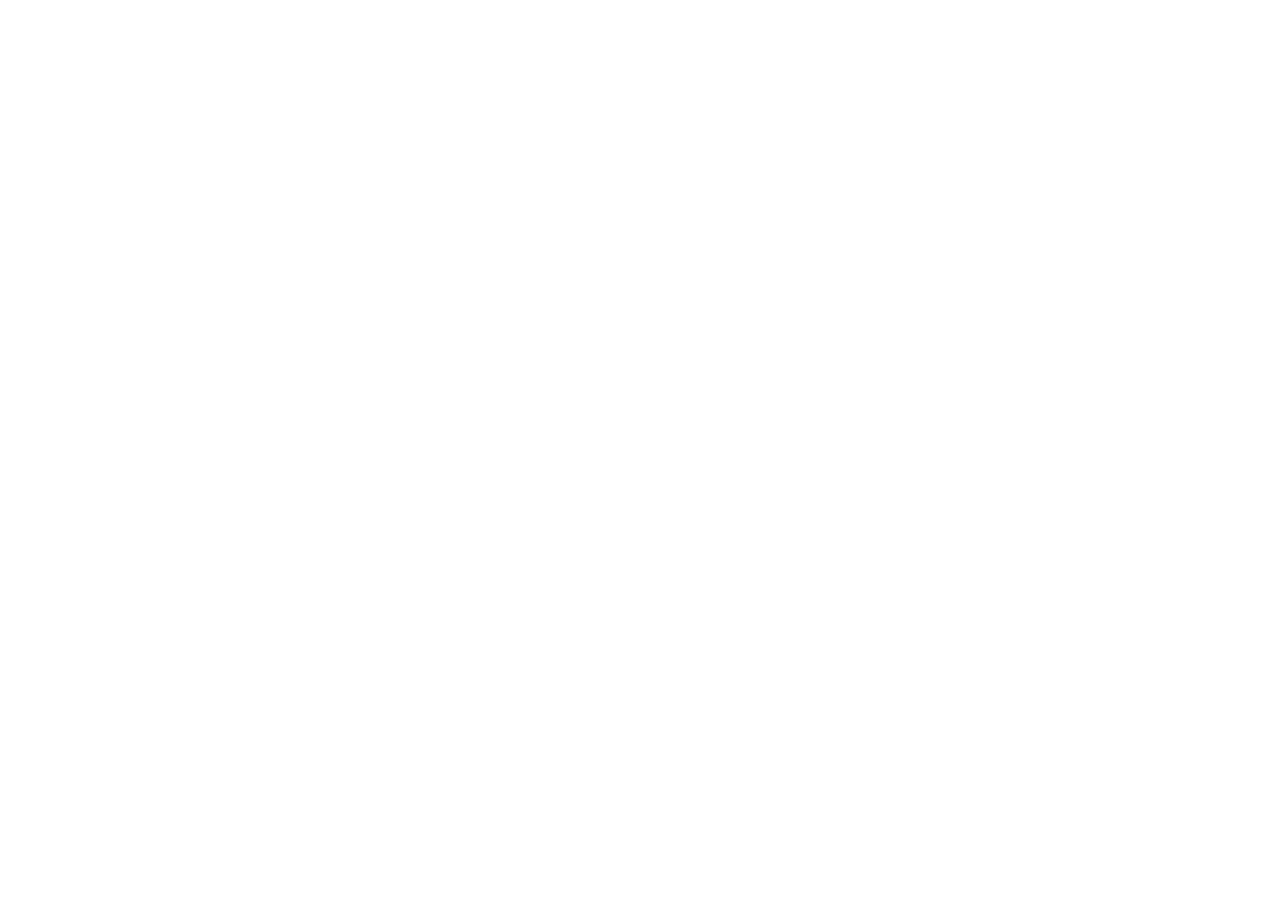
==== index.html @ 67da5b53 "agregado index.html" ====
<!DOCTYPE html>
<html lang="en">

<head>
  <meta charset="UTF-8">
  <meta http-equiv="X-UA-Compatible" content="IE=edge">
  <meta name="viewport" content="width=device-width, initial-scale=1.0">
  <title>Document</title>
</head>

<body>

</body>

</html>
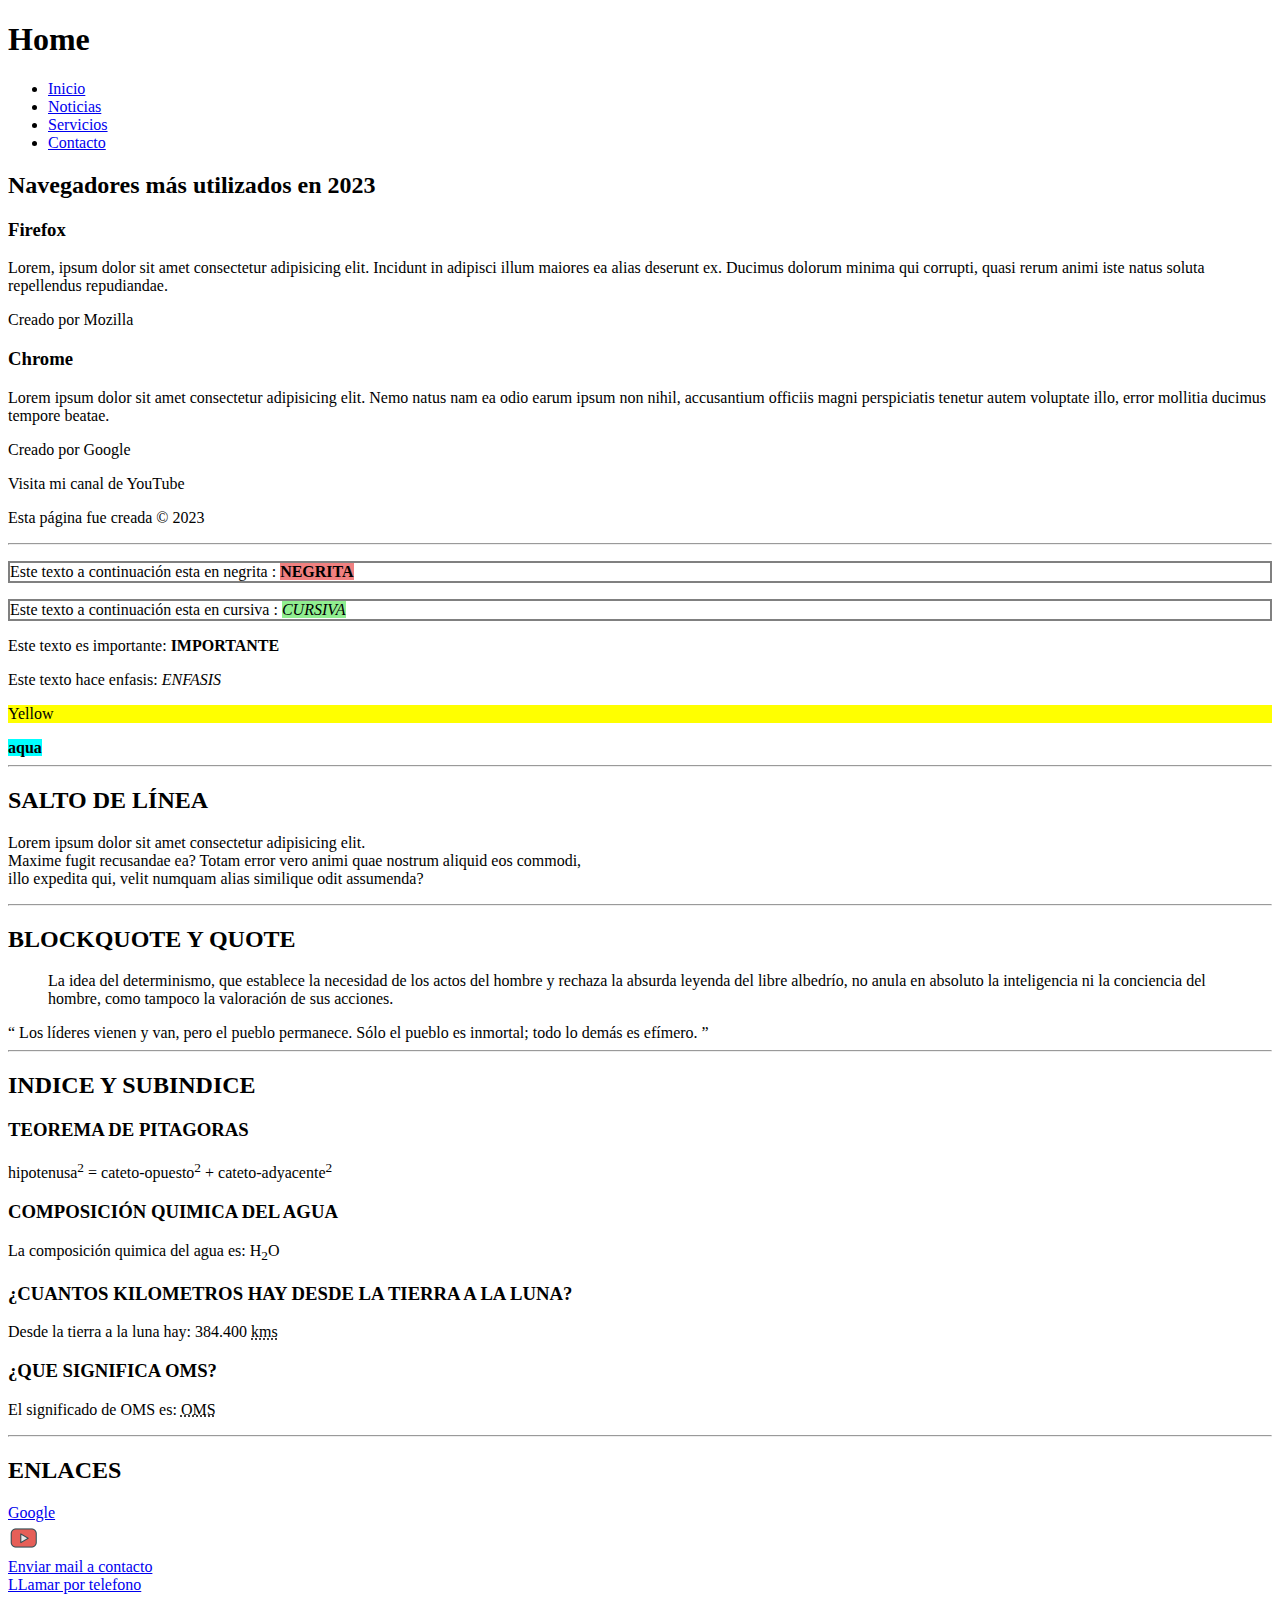
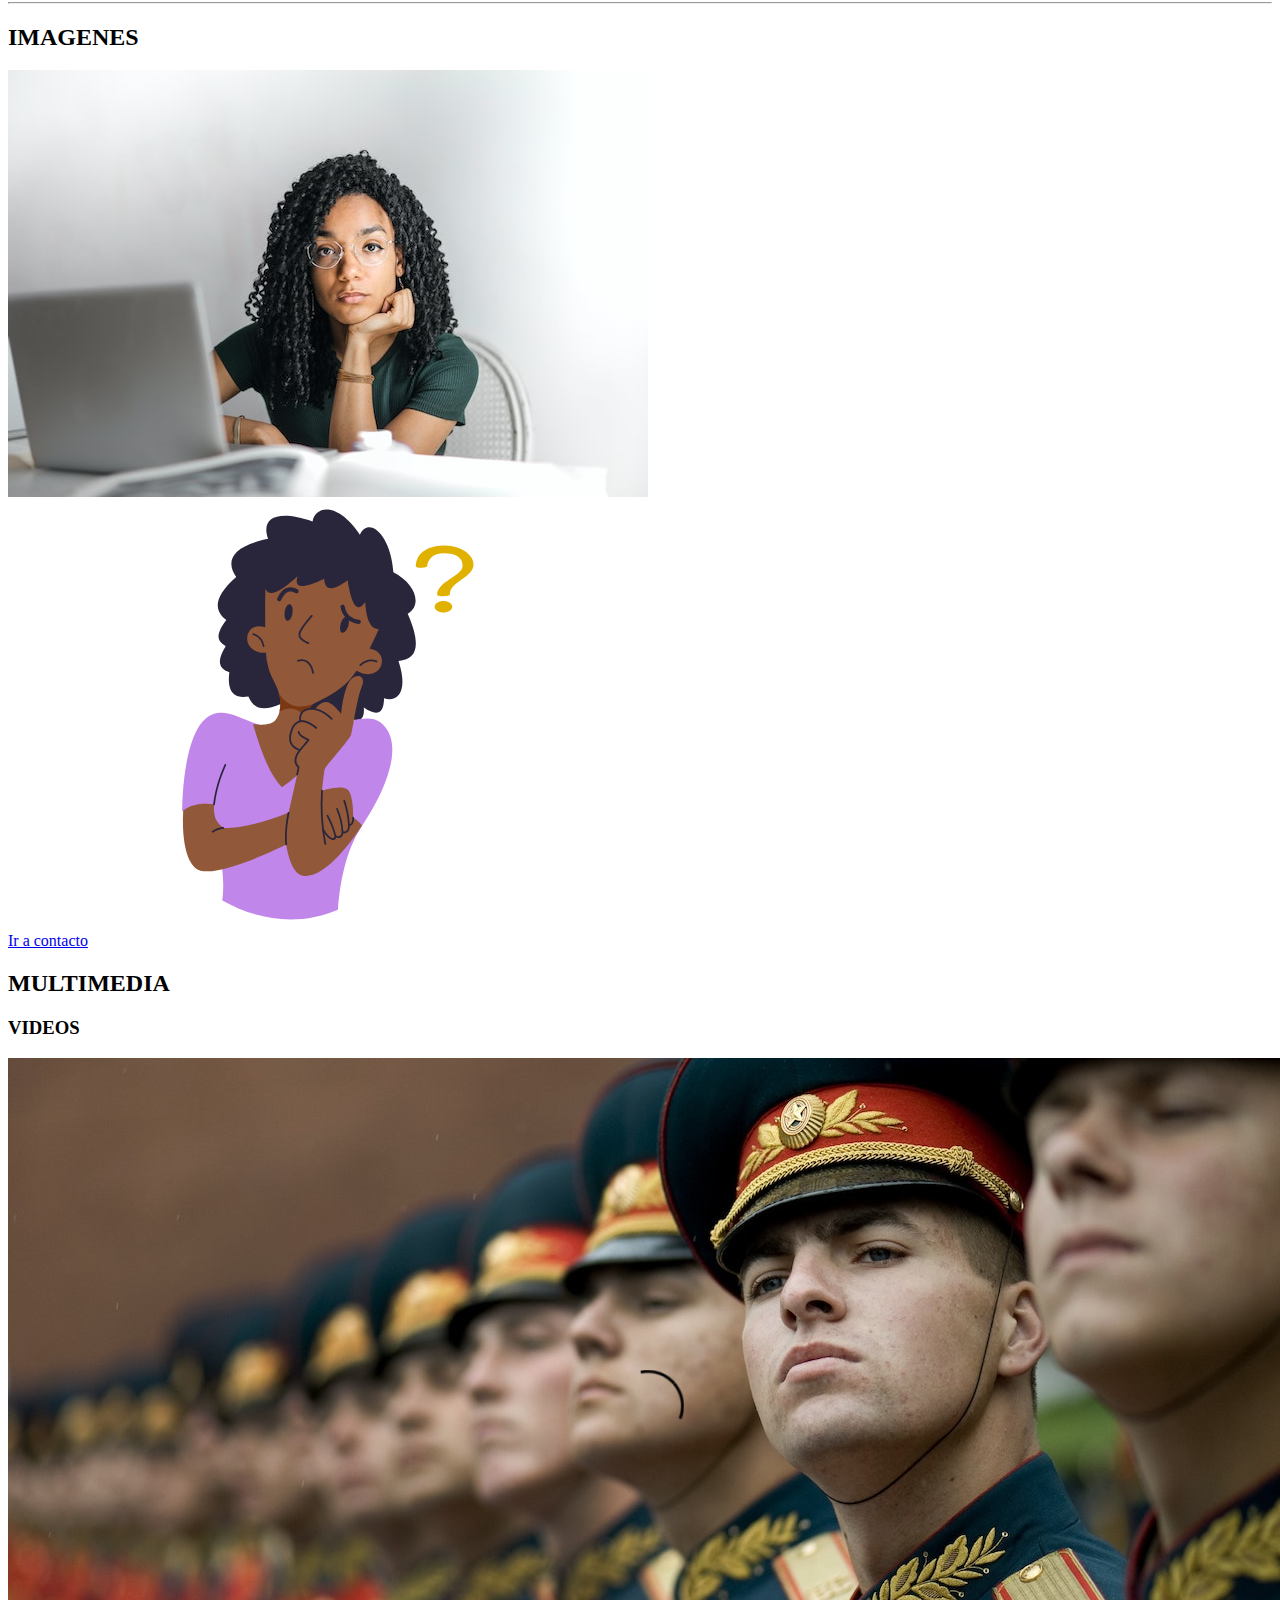
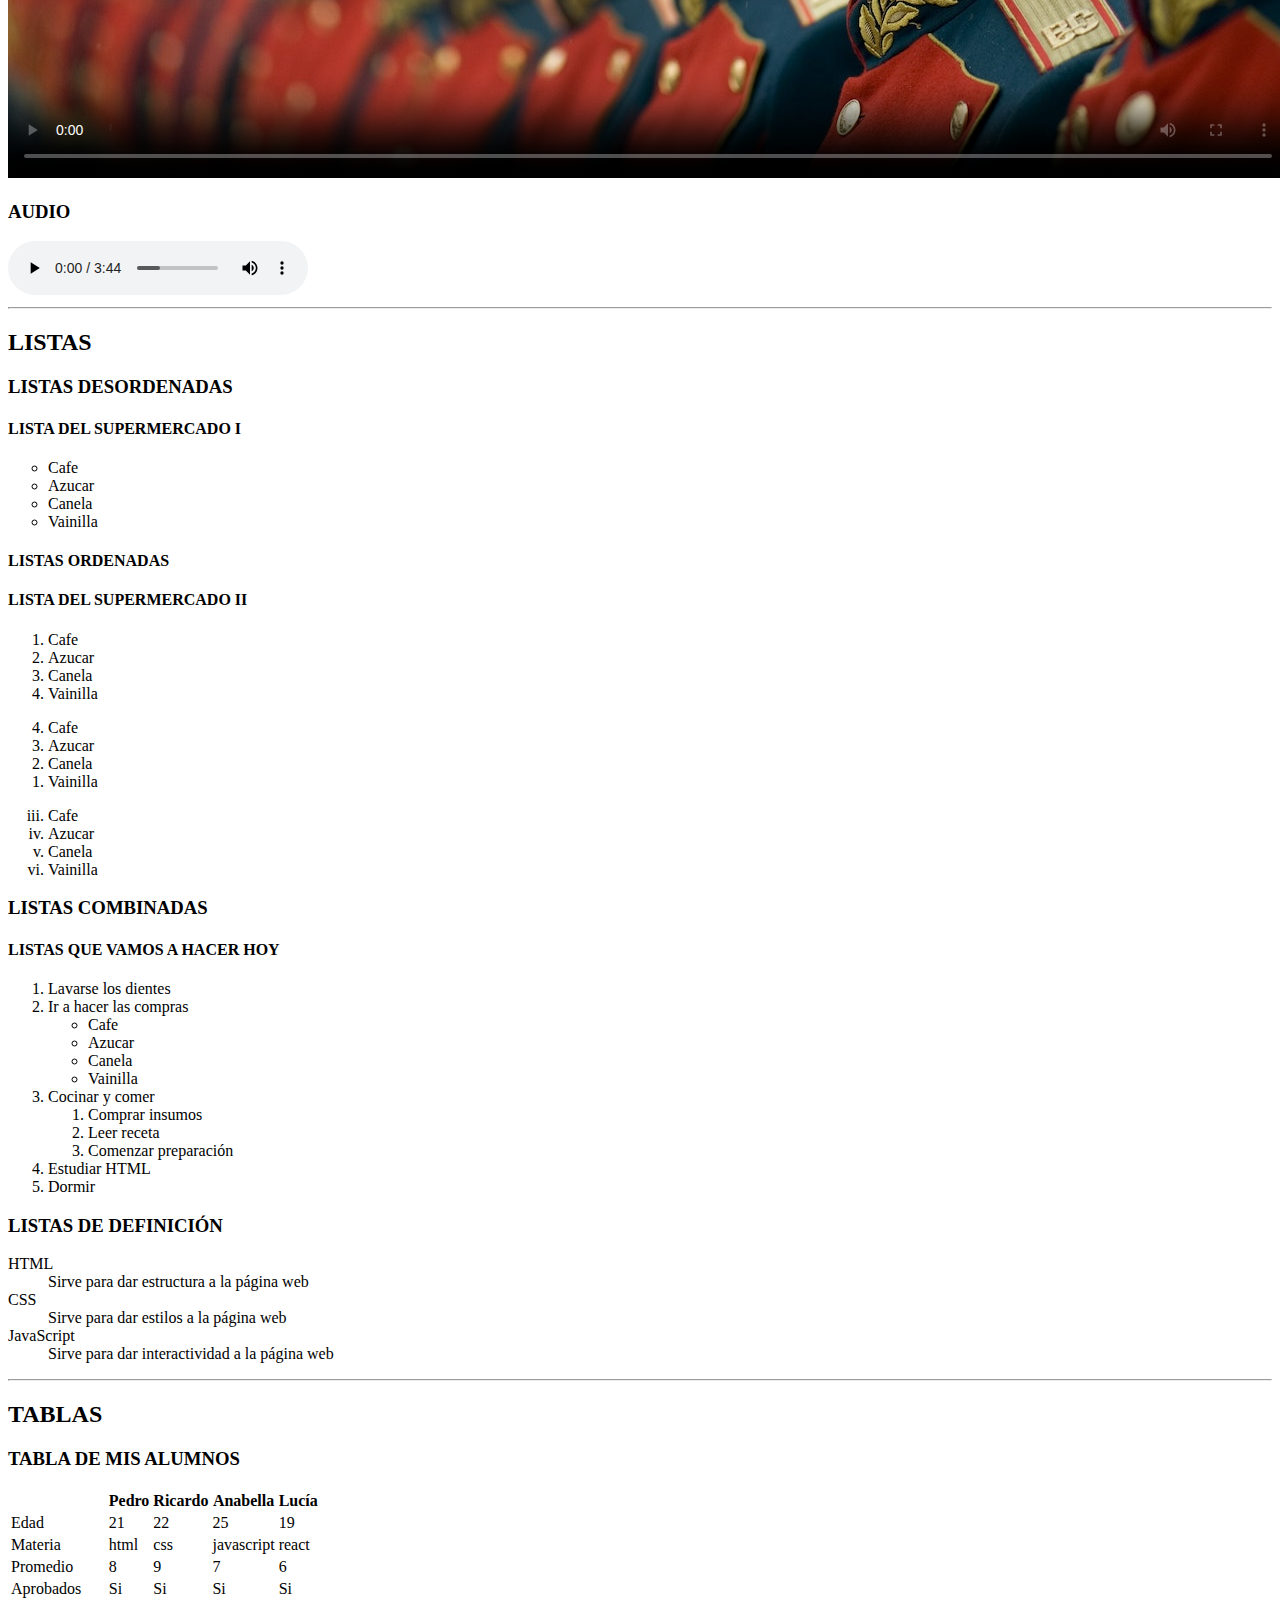
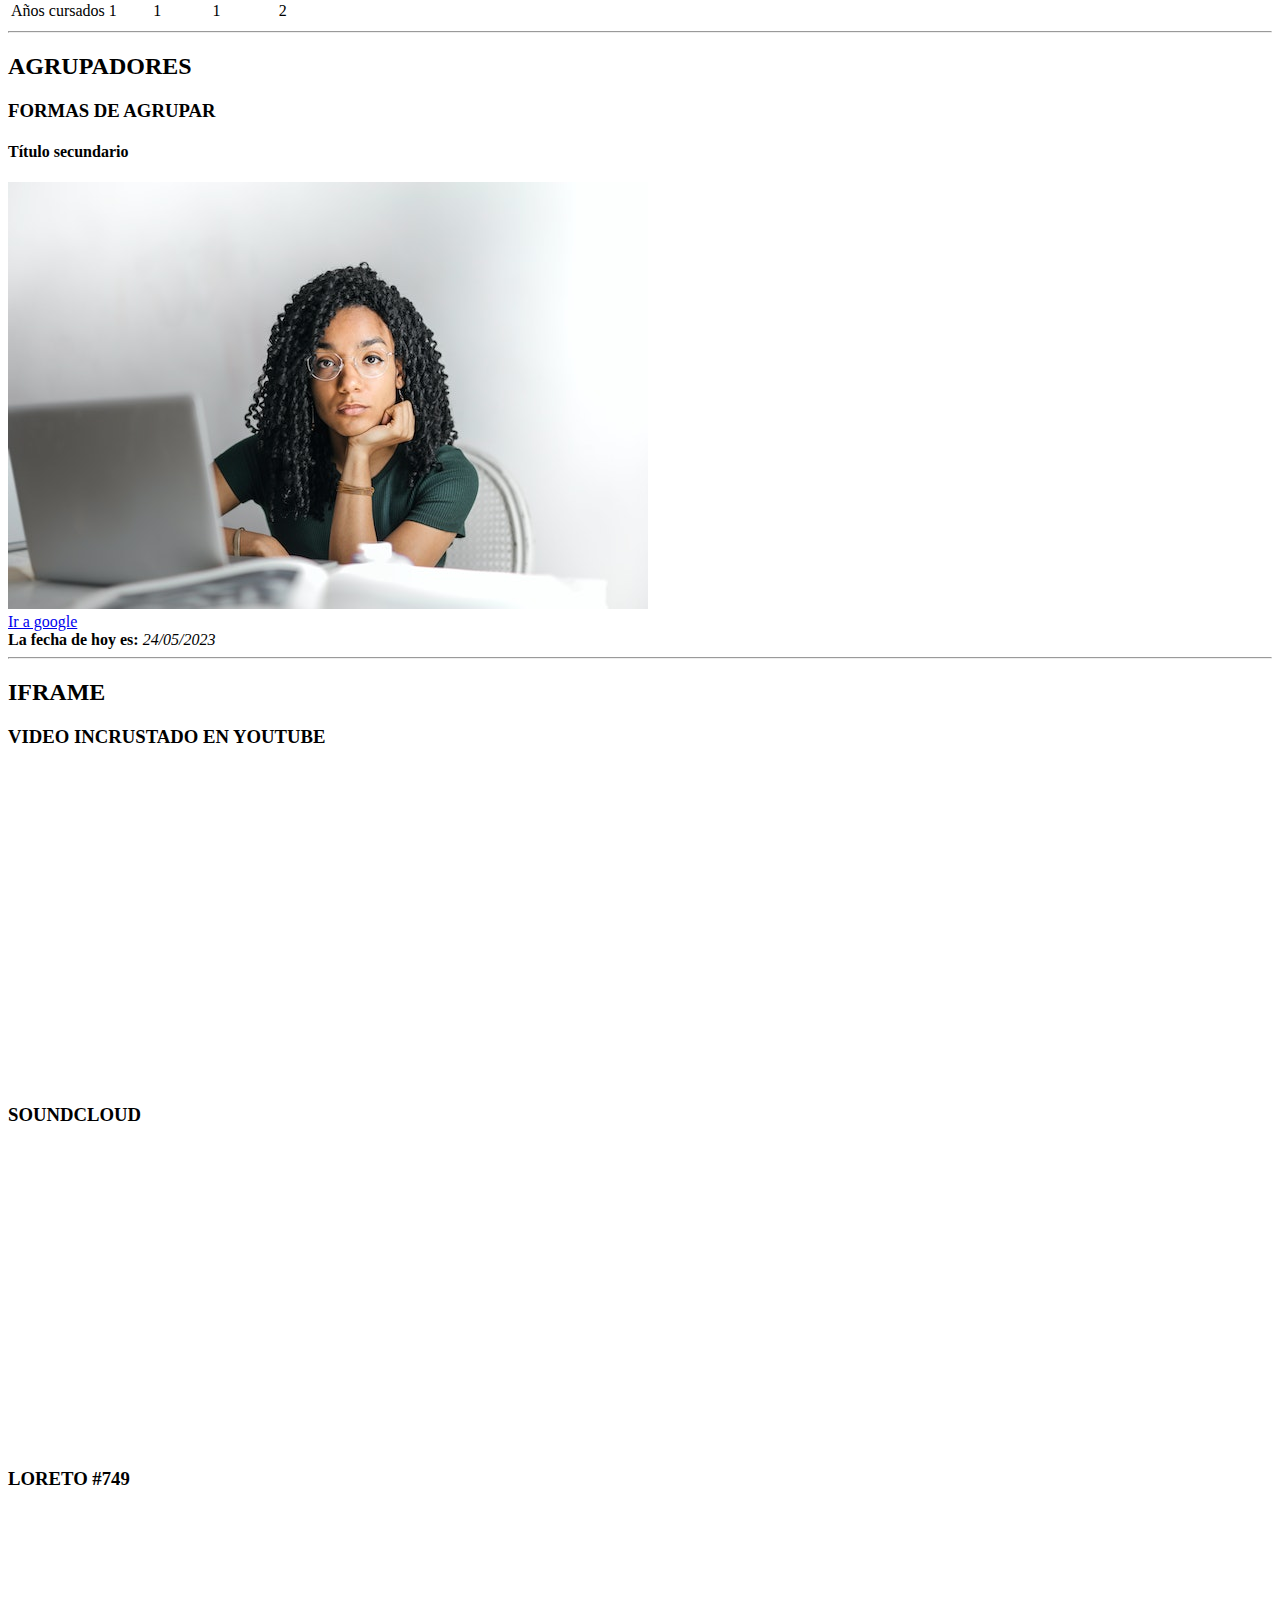
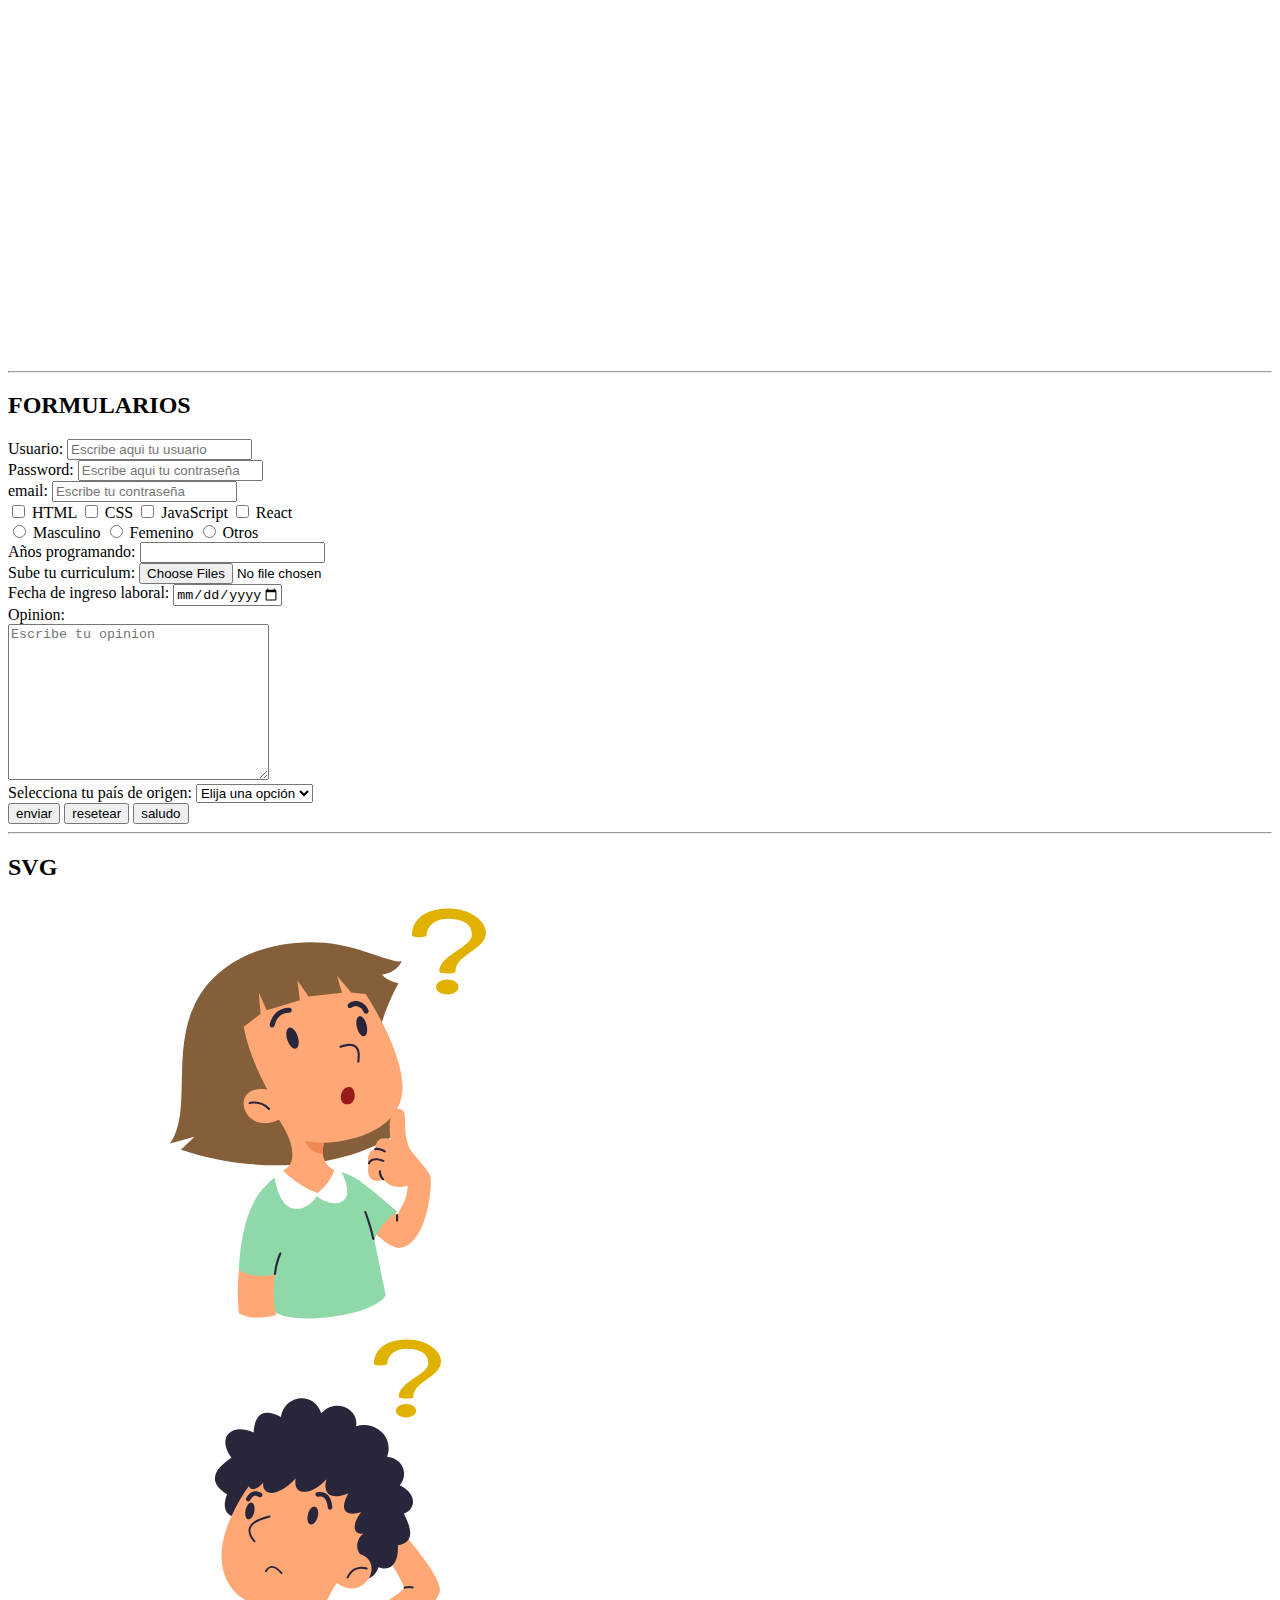
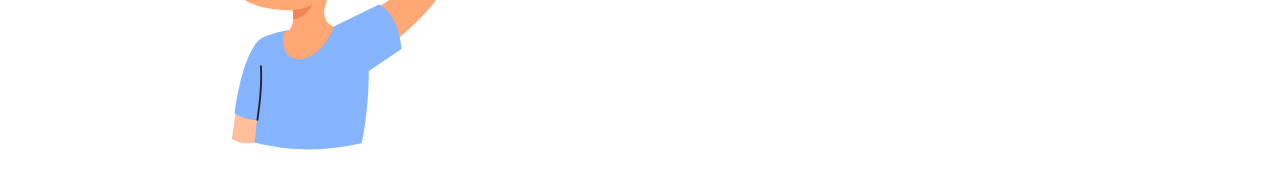
==== commit 83f91839: "agregado la estructura" ====
--- a/index.html
+++ b/index.html
@@ -1,14 +1,425 @@
 <!DOCTYPE html>
-<html lang="en">
+<html lang="es">
 
 <head>
   <meta charset="UTF-8">
   <meta http-equiv="X-UA-Compatible" content="IE=edge">
   <meta name="viewport" content="width=device-width, initial-scale=1.0">
-  <title>Document</title>
+  <title>Mi primera página web</title>
+  <meta name="author" content="rasecrivi">
+  <meta name="description" content="Esta es mi primera página web en html 2023">
+  <link rel="shortcut icon" href="/favicons/favicon.png " type="image/x-icon">
+  <link rel="stylesheet" href="/css/styles.css">
 </head>
 
 <body>
+  <header>
+    <h1>Home</h1>
+    <nav>
+      <ul>
+        <li><a href="#">Inicio</a></li>
+        <li><a href="#">Noticias</a></li>
+        <li><a href="#">Servicios</a></li>
+        <li><a href="#">Contacto</a></li>
+      </ul>
+    </nav>
+  </header>
+
+  <article>
+    <h2>Navegadores más utilizados en 2023</h2>
+    <section>
+      <header>
+        <h3>Firefox</h3>
+      </header>
+      <p>Lorem, ipsum dolor sit amet consectetur adipisicing elit. Incidunt in adipisci illum maiores ea alias deserunt
+        ex. Ducimus dolorum minima qui corrupti, quasi rerum animi iste natus soluta repellendus repudiandae.</p>
+      <footer>
+        <p>Creado por Mozilla</p>
+      </footer>
+    </section>
+
+    <section>
+      <header>
+        <h3>Chrome</h3>
+      </header>
+      <p>Lorem ipsum dolor sit amet consectetur adipisicing elit. Nemo natus nam ea odio earum ipsum non nihil,
+        accusantium officiis magni perspiciatis tenetur autem voluptate illo, error mollitia ducimus tempore beatae.</p>
+      <footer>
+        <p>Creado por Google</p>
+      </footer>
+    </section>
+  </article>
+
+  <aside>
+    <p>Visita mi canal de YouTube</p>
+  </aside>
+
+  <footer>
+    <p>Esta página fue creada &copy; 2023</p>
+  </footer>
+  <hr>
+
+  <p style="border:2px solid gray">Este texto a continuación esta en negrita : <b
+      style="background-color: lightcoral;">NEGRITA</b></p>
+  <p style="border:2px solid gray">Este texto a continuación esta en cursiva : <i
+      style="background-color: lightgreen;">CURSIVA</i></p>
+  <p>Este texto es importante: <strong>IMPORTANTE</strong></p>
+  <p>Este texto hace enfasis: <em>ENFASIS</em></p>
+  <p style="background-color: yellow;">Yellow</p>
+  <b style="background-color: aqua;">aqua</b>
+  <hr>
+
+  <h2>SALTO DE LÍNEA</h2>
+  <p>Lorem ipsum dolor sit amet consectetur adipisicing elit.<br> Maxime fugit recusandae ea? Totam error vero animi
+    quae
+    nostrum aliquid eos commodi,<br> illo expedita qui, velit numquam alias similique odit assumenda?</p>
+  <hr>
+
+  <h2>BLOCKQUOTE Y QUOTE</h2>
+  <blockquote cite="https://psicologiaymente.com/reflexiones/frases-lenin">
+    La idea del determinismo, que establece la necesidad de los actos del hombre y rechaza la absurda leyenda del libre
+    albedrío, no anula en absoluto la inteligencia ni la conciencia del hombre, como tampoco la valoración de sus
+    acciones.
+  </blockquote>
+
+  <q cite="https://www.muyinteresante.es/historia/35596.html">
+    Los líderes vienen y van, pero el pueblo permanece. Sólo el pueblo es inmortal; todo lo demás es efímero.
+  </q>
+  <hr>
+
+  <h2>INDICE Y SUBINDICE</h2>
+  <h3>TEOREMA DE PITAGORAS</h3>
+  <p>hipotenusa<sup>2</sup> = cateto-opuesto<sup>2</sup> + cateto-adyacente<sup>2</sup></p>
+
+  <h3>COMPOSICIÓN QUIMICA DEL AGUA</h3>
+  <p>La composición quimica del agua es: H<sub>2</sub>O</p>
+
+  <h3>¿CUANTOS KILOMETROS HAY DESDE LA TIERRA A LA LUNA?</h3>
+  <p>Desde la tierra a la luna hay: 384.400 <abbr title="Kilometros">kms</abbr></p>
+
+  <h3>¿QUE SIGNIFICA OMS?</h3>
+  <p>El significado de OMS es: <abbr title="Organización Mundial de la Salud">OMS</abbr></p>
+  <hr>
+
+  <h2>ENLACES</h2>
+  <a href="https://google.com" target="_blank">Google</a>
+  <br>
+  <a href="https://youtube.com" target="_blank">
+    <img src="/assets/img/youtube.png" alt="Imagen de Youtube">
+  </a>
+  <br>
+  <a href="mailto:rasecrivi@gmail.com">Enviar mail a contacto</a>
+  <br>
+  <a href="tel:+51940467271">LLamar por telefono</a>
+  <br>
+  <hr>
+
+  <h2>IMAGENES</h2>
+  <img src="/assets/img/programadora.jpg" alt="Programadora">
+  <br>
+  <img src="/assets/img/chica-pensando.svg" alt="chica pensando">
+  <br>
+  <a href="/contacto/contacto.html">Ir a contacto</a>
+  <br>
+
+  <h2>MULTIMEDIA</h2>
+  <h3>VIDEOS</h3>
+  <!-- <video src="/assets/videos/marcha-sovietica.mp4" controls autoplay muted></video> -->
+  <video src="/assets/videos/marcha-sovietica.mp4" poster="/assets/img/sovietico.jpg" controls></video>
+  <br>
+
+  <h3>AUDIO</h3>
+  <!-- <audio src="/assets/audio/himno-union-sovietica.mp3" autoplay muted controls></audio> -->
+
+  <audio src="/assets/audio/himno-union-sovietica.mp3" controls></audio>
+  <hr>
+
+  <h2>LISTAS</h2>
+  <h3>LISTAS DESORDENADAS</h3>
+  <h4>LISTA DEL SUPERMERCADO I</h4>
+  <!-- type: square, disc, circle -->
+  <ul style="list-style-type: circle;">
+    <li>Cafe</li>
+    <li>Azucar</li>
+    <li>Canela</li>
+    <li>Vainilla</li>
+  </ul>
+
+  <h4>LISTAS ORDENADAS</h4>
+  <h4>LISTA DEL SUPERMERCADO II</h4>
+  <ol>
+    <li>Cafe</li>
+    <li>Azucar</li>
+    <li>Canela</li>
+    <li>Vainilla</li>
+  </ol>
+
+  <ol reversed>
+    <li>Cafe</li>
+    <li>Azucar</li>
+    <li>Canela</li>
+    <li>Vainilla</li>
+  </ol>
+
+  <ol start="3" type="i">
+    <li>Cafe</li>
+    <li>Azucar</li>
+    <li>Canela</li>
+    <li>Vainilla</li>
+  </ol>
+
+  <h3>LISTAS COMBINADAS</h3>
+  <h4>LISTAS QUE VAMOS A HACER HOY</h4>
+  <ol>
+    <li>Lavarse los dientes</li>
+    <li>Ir a hacer las compras
+      <ul>
+        <li>Cafe</li>
+        <li>Azucar</li>
+        <li>Canela</li>
+        <li>Vainilla</li>
+      </ul>
+    </li>
+    <li>Cocinar y comer
+      <ol>
+        <li>Comprar insumos</li>
+        <li>Leer receta</li>
+        <li>Comenzar preparación</li>
+      </ol>
+    </li>
+    <li>Estudiar HTML</li>
+    <li>Dormir</li>
+  </ol>
+
+  <h3>LISTAS DE DEFINICIÓN</h3>
+  <dl>
+    <dt>HTML</dt>
+    <dd>Sirve para dar estructura a la página web</dd>
+    <dt>CSS</dt>
+    <dd>Sirve para dar estilos a la página web</dd>
+    <dt>JavaScript</dt>
+    <dd>Sirve para dar interactividad a la página web</dd>
+  </dl>
+  <hr>
+
+  <h2>TABLAS</h2>
+  <h3>TABLA DE MIS ALUMNOS</h3>
+
+  <table>
+    <colgroup>
+      <col>
+      <col>
+      <col>
+      <col>
+      <col>
+    </colgroup>
+    <thead>
+      <tr>
+        <th>&nbsp;</th>
+        <th>Pedro</th>
+        <th>Ricardo</th>
+        <th>Anabella</th>
+        <th>Lucía</th>
+      </tr>
+    </thead>
+    <tbody>
+      <tr>
+        <td>Edad</td>
+        <td>21</td>
+        <td>22</td>
+        <td>25</td>
+        <td>19</td>
+      </tr>
+      <tr>
+        <td>Materia</td>
+        <td>html</td>
+        <td>css</td>
+        <td>javascript</td>
+        <td>react</td>
+      </tr>
+      <tr>
+        <td>Promedio</td>
+        <td>8</td>
+        <td>9</td>
+        <td>7</td>
+        <td>6</td>
+      </tr>
+      <tr>
+        <td>Aprobados</td>
+        <td>Si</td>
+        <td>Si</td>
+        <td>Si</td>
+        <td>Si</td>
+      </tr>
+    </tbody>
+    <tfoot>
+      <tr>
+        <td>Años cursados</td>
+        <td>1</td>
+        <td>1</td>
+        <td>1</td>
+        <td>2</td>
+      </tr>
+    </tfoot>
+  </table>
+  <hr>
+
+  <h2>AGRUPADORES</h2>
+  <h3>FORMAS DE AGRUPAR</h3>
+  <div>
+    <h4>Título secundario</h4>
+    <img src="/assets/img/programadora.jpg" alt="Programadora">
+    <br>
+    <a href="https://google.com" target="_blank">Ir a google</a>
+  </div>
+
+  <span>
+    <strong>La fecha de hoy es: </strong> <em>24/05/2023</em>
+  </span>
+  <hr>
+
+  <h2>IFRAME</h2>
+  <h3>VIDEO INCRUSTADO EN YOUTUBE</h3>
+  <iframe width="560" height="315" src="https://www.youtube.com/embed/bqobahFw9VM" title="YouTube video player"
+    frameborder="0"
+    allow="accelerometer; autoplay; clipboard-write; encrypted-media; gyroscope; picture-in-picture; web-share"
+    allowfullscreen>
+  </iframe>
+
+  <h3>SOUNDCLOUD</h3>
+  <iframe width="100%" height="300" scrolling="no" frameborder="no" allow="autoplay"
+    src="https://w.soundcloud.com/player/?url=https%3A//api.soundcloud.com/tracks/156171843&color=%23ff5500&auto_play=false&hide_related=false&show_comments=true&show_user=true&show_reposts=false&show_teaser=true&visual=true">
+  </iframe>
+
+  <h3>LORETO #749</h3>
+  <iframe
+    src="https://www.google.com/maps/embed?pb=!1m18!1m12!1m3!1d3981.3038618511073!2d-73.24931252539034!3d-3.74383629623005!2m3!1f0!2f0!3f0!3m2!1i1024!2i768!4f13.1!3m3!1m2!1s0x91ea107683741fdd%3A0x22c8d06f9aee3b84!2sLoreto%20749%2C%20Iquitos%2016002!5e0!3m2!1ses!2spe!4v1684976959099!5m2!1ses!2spe"
+    width="600" height="450" style="border:0;" allowfullscreen="" loading="lazy"
+    referrerpolicy="no-referrer-when-downgrade">
+  </iframe>
+  <hr>
+
+  <h2>FORMULARIOS</h2>
+  <form action="envio.php" method="post" autocomplete="off" target="_blank">
+    <label for="usuario">Usuario:</label>
+    <input type="text" id="usuario" name="usuario" pattern="[A-Za-z]{9}" minlength="3" maxlength="9"
+      title="acepta 9 caracteres" placeholder="Escribe aqui tu usuario" required>
+    <br>
+    <label for="password">Password:</label>
+    <input type="password" id="password" name="password" placeholder="Escribe aqui tu contraseña"
+      title="Este campo es requerido" required>
+    <br>
+    <label for="mail">email:</label>
+    <input type="email" id="mail" name="mail" placeholder="Escribe tu contraseña" required>
+    <br>
+    <input type="checkbox" name="language" id="ck-html" value="html" required>
+    <label for="ck-html">HTML</label>
+    <input type="checkbox" name="language" id="ck-css" value="css">
+    <label for="ck-css">CSS</label>
+    <input type="checkbox" name="language" id="ck-js" value="css">
+    <label for="ck-js">JavaScript</label>
+    <input type="checkbox" name="language" id="ck-react" value="react">
+    <label for="ck-react">React</label>
+    <br>
+    <input type="radio" name="gender" id="masculino" value="masculino" required>
+    <label for="masculino">Masculino</label>
+    <input type="radio" name="gender" id="femenino" value="femenino">
+    <label for="femenino">Femenino</label>
+    <input type="radio" name="gender" id="otros" value="otros">
+    <label for="otros">Otros</label>
+    <br>
+    <label for="programando">Años programando:</label>
+    <input type="number" id="programando" max="3">
+    <br>
+    <label for="archivo">Sube tu curriculum:</label>
+    <input type="file" id="archivo" multiple>
+    <br>
+    <label for="fecha">Fecha de ingreso laboral:</label>
+    <input type="date" id="fecha" max="2018-05-12">
+    <br>
+    <label for="message">Opinion:</label>
+    <br>
+    <textarea name="message" id="message" cols="30" rows="10" placeholder="Escribe tu opinion"></textarea>
+    <br>
+    <label for="pais">Selecciona tu país de origen:</label>
+    <select name="pais" id="pais">
+      <option value="" selected>Elija una opción</option>
+      <optgroup label="America">
+        <option value="brasil">Brasil</option>
+        <option value="chile">Chile</option>
+        <option value="argentina">Argentina</option>
+      <optgroup label="Europa">
+        <option value="alemania">Alemania</option>
+        <option value="francia">Francia</option>
+        <option value="inglaterra">Inglaterra</option>
+      </optgroup>
+      </optgroup>
+    </select>
+    <br>
+    <input type="submit" value="enviar">
+    <input type="reset" value="resetear">
+    <button onclick="alert('alerta del boton')">saludo</button>
+    <!-- <input type="button" value="saludo" onclick="alert('alerta del boton')"> -->
+  </form>
+  <hr>
+  <h2>SVG</h2>
+  <!-- SVG niño -->
+  <img src="/assets/img/niña.svg" alt="niña pensando">
+  <?xml version="1.0" encoding="utf-8"?>
+  <!-- Uploaded to: SVG Repo, www.svgrepo.com, Generator: SVG Repo Mixer Tools -->
+  <svg width="640px" height="427px" viewBox="0 0 500 500" fill="none" xmlns="http://www.w3.org/2000/svg">
+    <path fill-rule="evenodd" clip-rule="evenodd"
+      d="M308.878 323.257C308.878 323.257 338.135 305.311 338.878 300.786C339.621 296.261 318.678 263.408 318.678 263.408L334.719 232.616C334.719 232.616 382.695 286.038 381.204 303.461C379.713 320.884 329.592 362.339 329.592 362.339C329.592 362.339 308.458 323.391 308.877 323.257H308.878Z"
+      fill="#FFA775" />
+    <path
+      d="M339.69 301.726C339.427 301.726 339.173 301.635 338.971 301.467C338.769 301.299 338.632 301.066 338.585 300.807C338.537 300.549 338.582 300.282 338.71 300.053C338.839 299.825 339.044 299.648 339.29 299.555C342.571 298.371 346.143 298.261 349.49 299.24C349.633 299.277 349.767 299.341 349.885 299.429C350.003 299.518 350.102 299.629 350.177 299.755C350.252 299.882 350.301 300.022 350.322 300.168C350.343 300.314 350.335 300.463 350.298 300.606C350.262 300.748 350.198 300.882 350.109 301C350.021 301.118 349.91 301.217 349.783 301.293C349.656 301.368 349.516 301.417 349.37 301.438C349.224 301.459 349.076 301.451 348.933 301.414C346.033 300.554 342.934 300.638 340.084 301.652C339.958 301.7 339.825 301.725 339.69 301.726Z"
+      fill="#29263B" />
+    <path fill-rule="evenodd" clip-rule="evenodd"
+      d="M141.82 446.514L137.42 477.506C144.32 482.345 154.189 484.063 165.086 481.933L168.323 454.245L141.823 446.514H141.82Z"
+      fill="#FFBF9B" />
+    <path fill-rule="evenodd" clip-rule="evenodd"
+      d="M199.984 350.709C189.621 353.601 172.695 355.859 165.763 365.539C151.175 385.917 144.977 418.362 140.524 447.63C146.793 451.41 157.407 456.109 166.854 455.346L164.033 481.928C208.548 493.259 249.883 491.817 289.343 482.836C296.18 451.481 297.779 417.728 297.784 398.202L336.048 372.374C334.5 351.574 326.236 328.139 309.648 320.353L252.672 348.122L199.983 350.709H199.984Z"
+      fill="#86B4FF" />
+    <path
+      d="M167.317 456.434C167.26 456.434 167.203 456.43 167.147 456.421C166.853 456.376 166.589 456.216 166.412 455.977C166.236 455.737 166.162 455.437 166.207 455.143C169.97 430.419 171.275 410.584 170.315 392.72C170.307 392.573 170.328 392.426 170.377 392.287C170.426 392.148 170.502 392.02 170.601 391.91C170.699 391.8 170.818 391.711 170.951 391.648C171.084 391.584 171.228 391.547 171.375 391.539C171.523 391.532 171.67 391.553 171.809 391.602C171.948 391.651 172.076 391.727 172.185 391.825C172.295 391.924 172.384 392.043 172.448 392.176C172.511 392.309 172.548 392.453 172.556 392.6C173.524 410.621 172.212 430.6 168.426 455.481C168.385 455.746 168.251 455.988 168.048 456.163C167.844 456.338 167.585 456.434 167.317 456.434Z"
+      fill="#29263B" />
+    <path fill-rule="evenodd" clip-rule="evenodd"
+      d="M141.794 218.271C130.849 215.496 125.479 208.119 131.811 191.087C112.711 179.339 111.339 165.457 136.821 148.333C119.989 126.126 134.963 106.433 162.911 118.723C164.273 98.151 173.311 89.635 194.745 100.615C198.945 74.308 233.851 70.248 242.098 96.404C258.498 77.562 286.859 91.304 282.857 111.497C305.981 104.772 327.857 124.949 319.041 147.391C339.762 149.741 343.841 169.639 333.986 180.601C355.412 191.367 352.457 208.844 338.748 213.948C349.819 234.52 349.588 248.148 331.74 250.964C332.967 268.036 326.14 282.947 309.092 276.732C305.044 288.876 294.716 293.952 284.624 288.439L141.794 218.271Z"
+      fill="#29263B" />
+    <path fill-rule="evenodd" clip-rule="evenodd"
+      d="M157.4 181.6C157.4 181.6 117.21 235.151 126.782 277.816C138.03 327.947 191.982 326.396 208.664 327.016C211.804 354.039 198.837 352.526 198.837 352.526C189.328 395.383 237.806 396.516 256.81 346.677C241.865 338.74 240.501 324.877 260.31 295.139C291.268 318.408 318.197 271.561 287.565 261.124C281.699 254.477 283.765 242.587 291.533 237.446C276.386 238.368 280.14 222.769 288.864 212.255C266.22 218.518 264.935 205.888 273.839 190.001C251.797 199.522 243.532 189.001 248.191 173.472C230.12 193.307 207.936 193.69 212.249 172.487C192.739 193.872 172.873 194.82 173.983 177.514C168.847 185.548 158.77 187.934 157.397 181.597L157.4 181.6Z"
+      fill="#FFA775" />
+    <path fill-rule="evenodd" clip-rule="evenodd"
+      d="M231.541 319.982C225.783 323.882 215.841 326.471 208.66 327.014C209.112 330.574 209.246 334.168 209.06 337.752C219.182 337.262 228.213 329.77 231.541 319.982Z"
+      fill="#F08855" />
+    <path
+      d="M272.992 289.792C272.802 289.792 272.615 289.744 272.448 289.651C272.282 289.559 272.142 289.426 272.041 289.264C271.94 289.103 271.882 288.918 271.872 288.728C271.863 288.538 271.901 288.349 271.985 288.178C276.962 277.984 284.934 274.245 295.679 277.057C295.967 277.132 296.213 277.319 296.363 277.576C296.514 277.833 296.556 278.139 296.48 278.427C296.405 278.715 296.218 278.961 295.961 279.111C295.704 279.261 295.398 279.303 295.11 279.228C285.41 276.687 278.51 279.938 274.001 289.163C273.909 289.352 273.765 289.511 273.587 289.622C273.408 289.733 273.202 289.792 272.992 289.792Z"
+      fill="#29263B" />
+    <path
+      d="M163.938 247.461C163.775 247.461 163.614 247.425 163.466 247.356C163.318 247.287 163.187 247.186 163.082 247.061C157.782 240.834 155.892 235.245 157.458 230.45C159.528 224.112 167.324 219.41 181.292 216.075C181.435 216.041 181.584 216.035 181.73 216.058C181.875 216.082 182.015 216.133 182.14 216.21C182.266 216.288 182.375 216.389 182.461 216.508C182.548 216.627 182.61 216.763 182.644 216.906C182.678 217.049 182.684 217.198 182.661 217.344C182.637 217.489 182.586 217.629 182.509 217.754C182.431 217.88 182.33 217.989 182.211 218.075C182.092 218.162 181.956 218.224 181.813 218.258C168.851 221.353 161.374 225.689 159.591 231.146C158.283 235.146 160.033 240.015 164.791 245.607C164.93 245.77 165.02 245.969 165.049 246.182C165.078 246.394 165.046 246.61 164.956 246.805C164.867 246.999 164.723 247.164 164.543 247.279C164.362 247.395 164.152 247.456 163.938 247.456V247.461Z"
+      fill="#29263B" />
+    <path
+      d="M195.647 284.628C195.488 284.628 195.33 284.595 195.185 284.529C195.04 284.463 194.911 284.368 194.806 284.248C190.544 279.408 186.86 277.105 183.925 277.36C181.807 277.553 179.925 279.06 178.176 281.975C178.018 282.221 177.771 282.396 177.486 282.463C177.202 282.529 176.902 282.482 176.652 282.331C176.401 282.181 176.219 281.939 176.145 281.656C176.07 281.373 176.109 281.073 176.252 280.818C178.367 277.299 180.881 275.383 183.722 275.125C187.469 274.79 191.66 277.282 196.489 282.765C196.632 282.927 196.725 283.127 196.757 283.34C196.789 283.554 196.759 283.772 196.67 283.969C196.581 284.165 196.437 284.332 196.256 284.449C196.074 284.566 195.863 284.628 195.647 284.628Z"
+      fill="#29263B" />
+    <path
+      d="M252.41 209.219C251.74 209.218 251.095 208.968 250.6 208.516C250.104 208.065 249.795 207.446 249.732 206.779C249.184 200.961 247.684 197.069 245.273 195.211C243.592 193.911 241.335 193.521 238.373 194.011C237.668 194.127 236.946 193.958 236.366 193.542C235.785 193.126 235.394 192.496 235.278 191.791C235.162 191.086 235.331 190.364 235.747 189.784C236.163 189.203 236.793 188.812 237.498 188.696C241.949 187.963 245.673 188.72 248.562 190.947C252.253 193.793 254.39 198.807 255.094 206.274C255.161 206.985 254.943 207.693 254.487 208.244C254.032 208.794 253.377 209.141 252.666 209.208C252.58 209.215 252.494 209.219 252.41 209.219Z"
+      fill="#29263B" />
+    <path
+      d="M156.577 199.507C156.108 199.507 155.648 199.384 155.241 199.151C154.834 198.918 154.495 198.583 154.257 198.179C154.02 197.775 153.892 197.316 153.886 196.848C153.88 196.379 153.996 195.917 154.224 195.507C156.624 191.167 159.391 188.649 162.669 187.807C165.569 187.062 168.683 187.722 171.924 189.765C172.527 190.146 172.954 190.751 173.111 191.447C173.268 192.143 173.143 192.873 172.763 193.476C172.382 194.08 171.778 194.508 171.083 194.666C170.387 194.825 169.657 194.701 169.053 194.322C167.087 193.082 165.443 192.658 164.008 193.022C162.267 193.469 160.56 195.183 158.935 198.115C158.702 198.537 158.361 198.888 157.946 199.133C157.531 199.378 157.059 199.507 156.577 199.507Z"
+      fill="#29263B" />
+    <path fill-rule="evenodd" clip-rule="evenodd"
+      d="M234.93 205.689C238.079 206.5 239.43 211.83 237.956 217.589C236.482 223.348 232.717 227.361 229.569 226.554C226.421 225.747 225.069 220.413 226.542 214.654C228.015 208.895 231.778 204.883 234.93 205.69V205.689Z"
+      fill="#29263B" />
+    <path fill-rule="evenodd" clip-rule="evenodd"
+      d="M160.719 201C163.528 201.619 164.85 206.49 163.665 211.871C162.48 217.252 159.24 221.118 156.428 220.498C153.616 219.878 152.297 215.008 153.482 209.63C154.667 204.252 157.91 200.38 160.719 201Z"
+      fill="#29263B" />
+    <path fill-rule="evenodd" clip-rule="evenodd"
+      d="M303.838 38.623C303.765 23.585 315.446 10.53 341.592 10.012C367.738 9.494 385.192 25.871 382.068 38.554C377.991 55.1 349.583 59.747 350.045 77.2C350.115 79.855 332.819 79.616 332.819 76.959C332.419 59.573 366.919 51.172 367.445 38.229C367.901 26.881 358.632 20.729 341.734 20.729C329.994 20.729 320.126 26.777 319.261 38.485C319.113 40.96 303.85 41.099 303.838 38.621V38.623Z"
+      fill="#E1B100" />
+    <path fill-rule="evenodd" clip-rule="evenodd"
+      d="M341.336 85.449C347.926 85.449 353.275 88.992 353.275 93.358C353.275 97.724 347.926 101.265 341.336 101.265C334.746 101.265 329.4 97.722 329.4 93.358C329.4 88.994 334.749 85.449 341.337 85.449H341.336Z"
+      fill="#E1B100" />
+  </svg>
 
 </body>
 
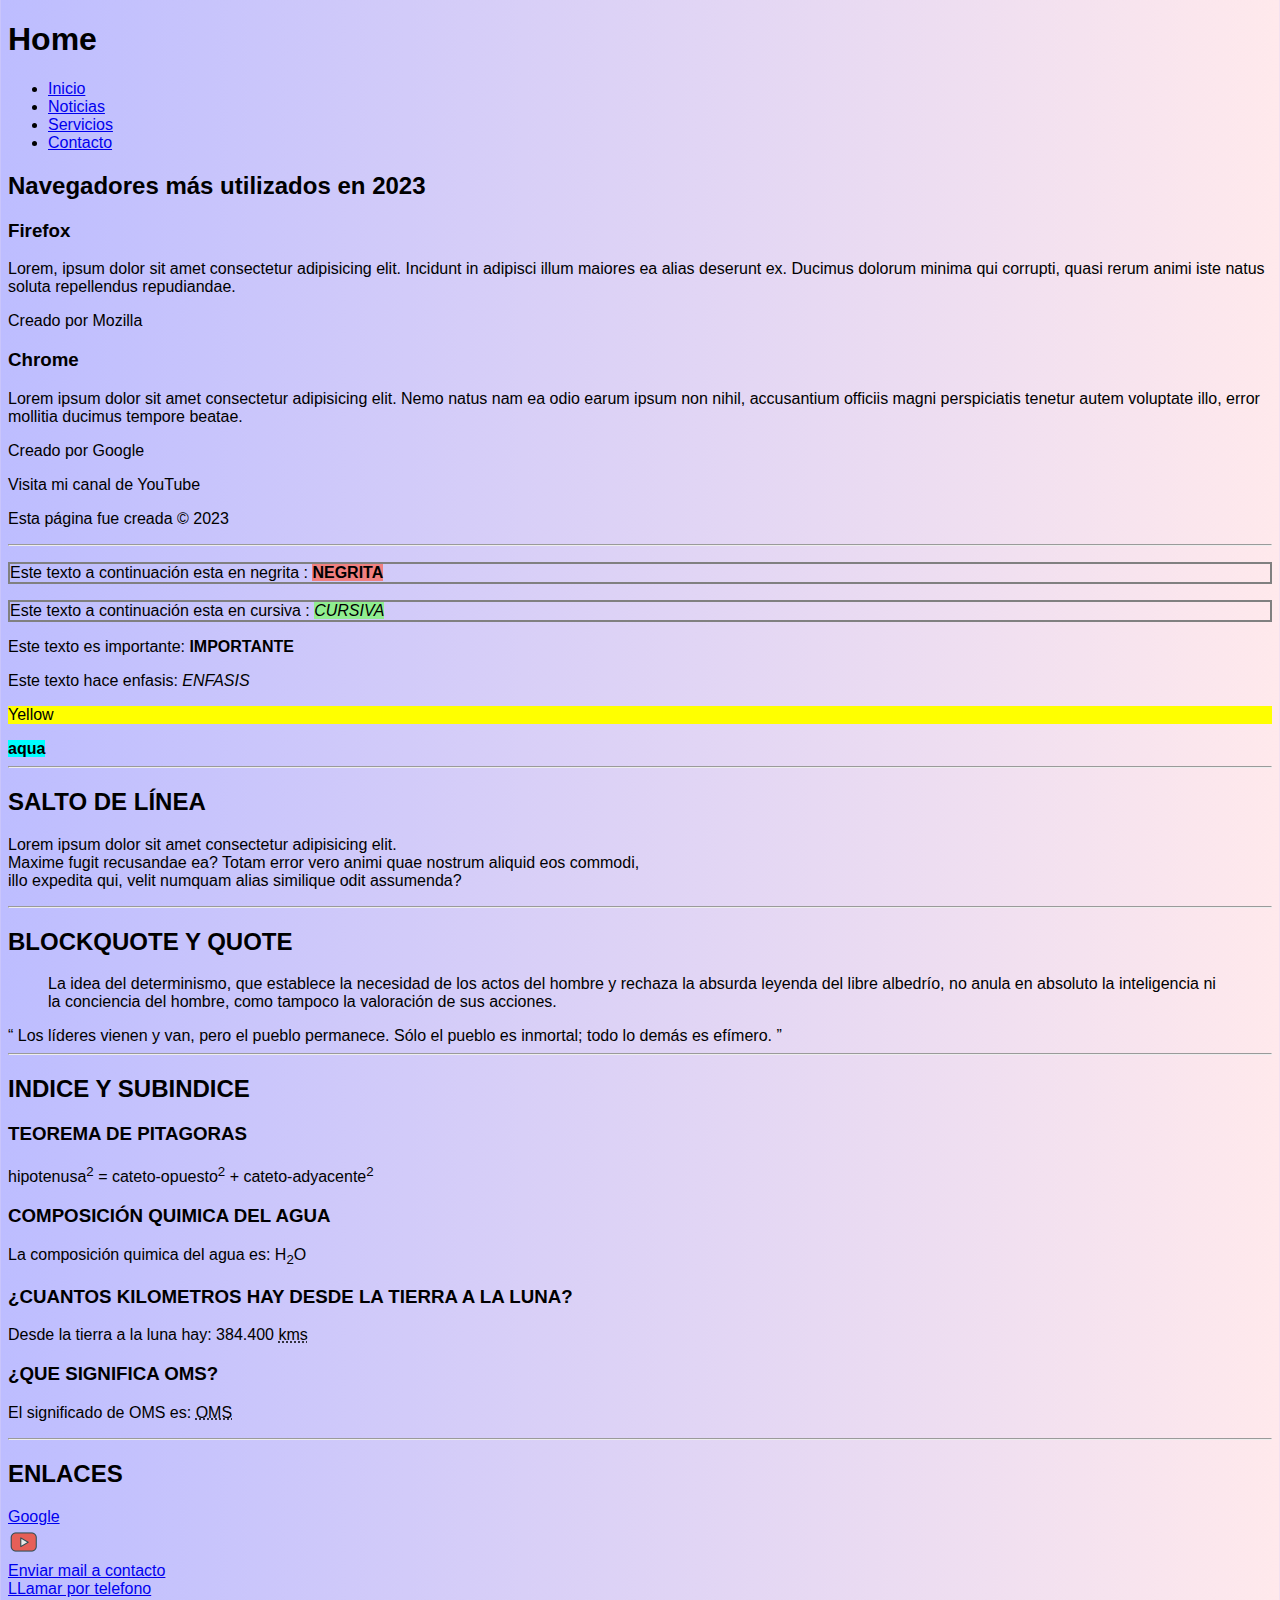
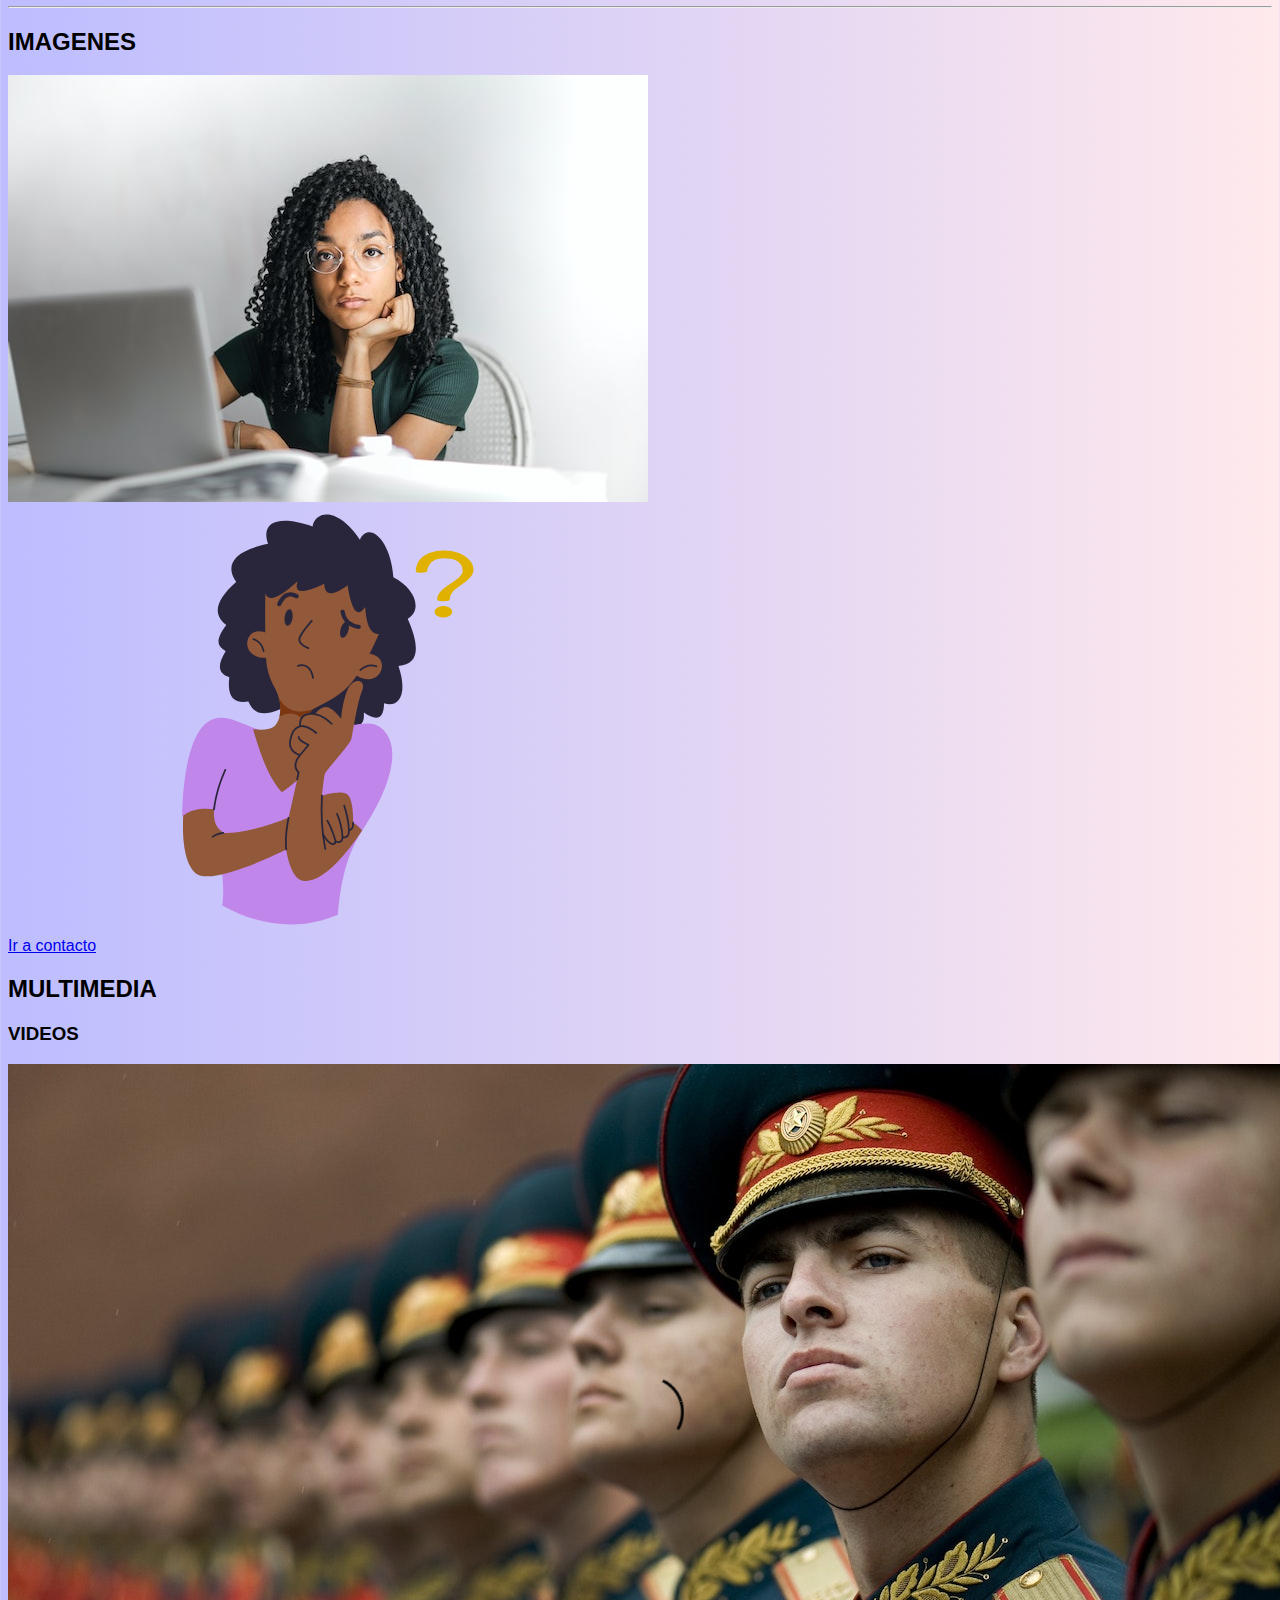
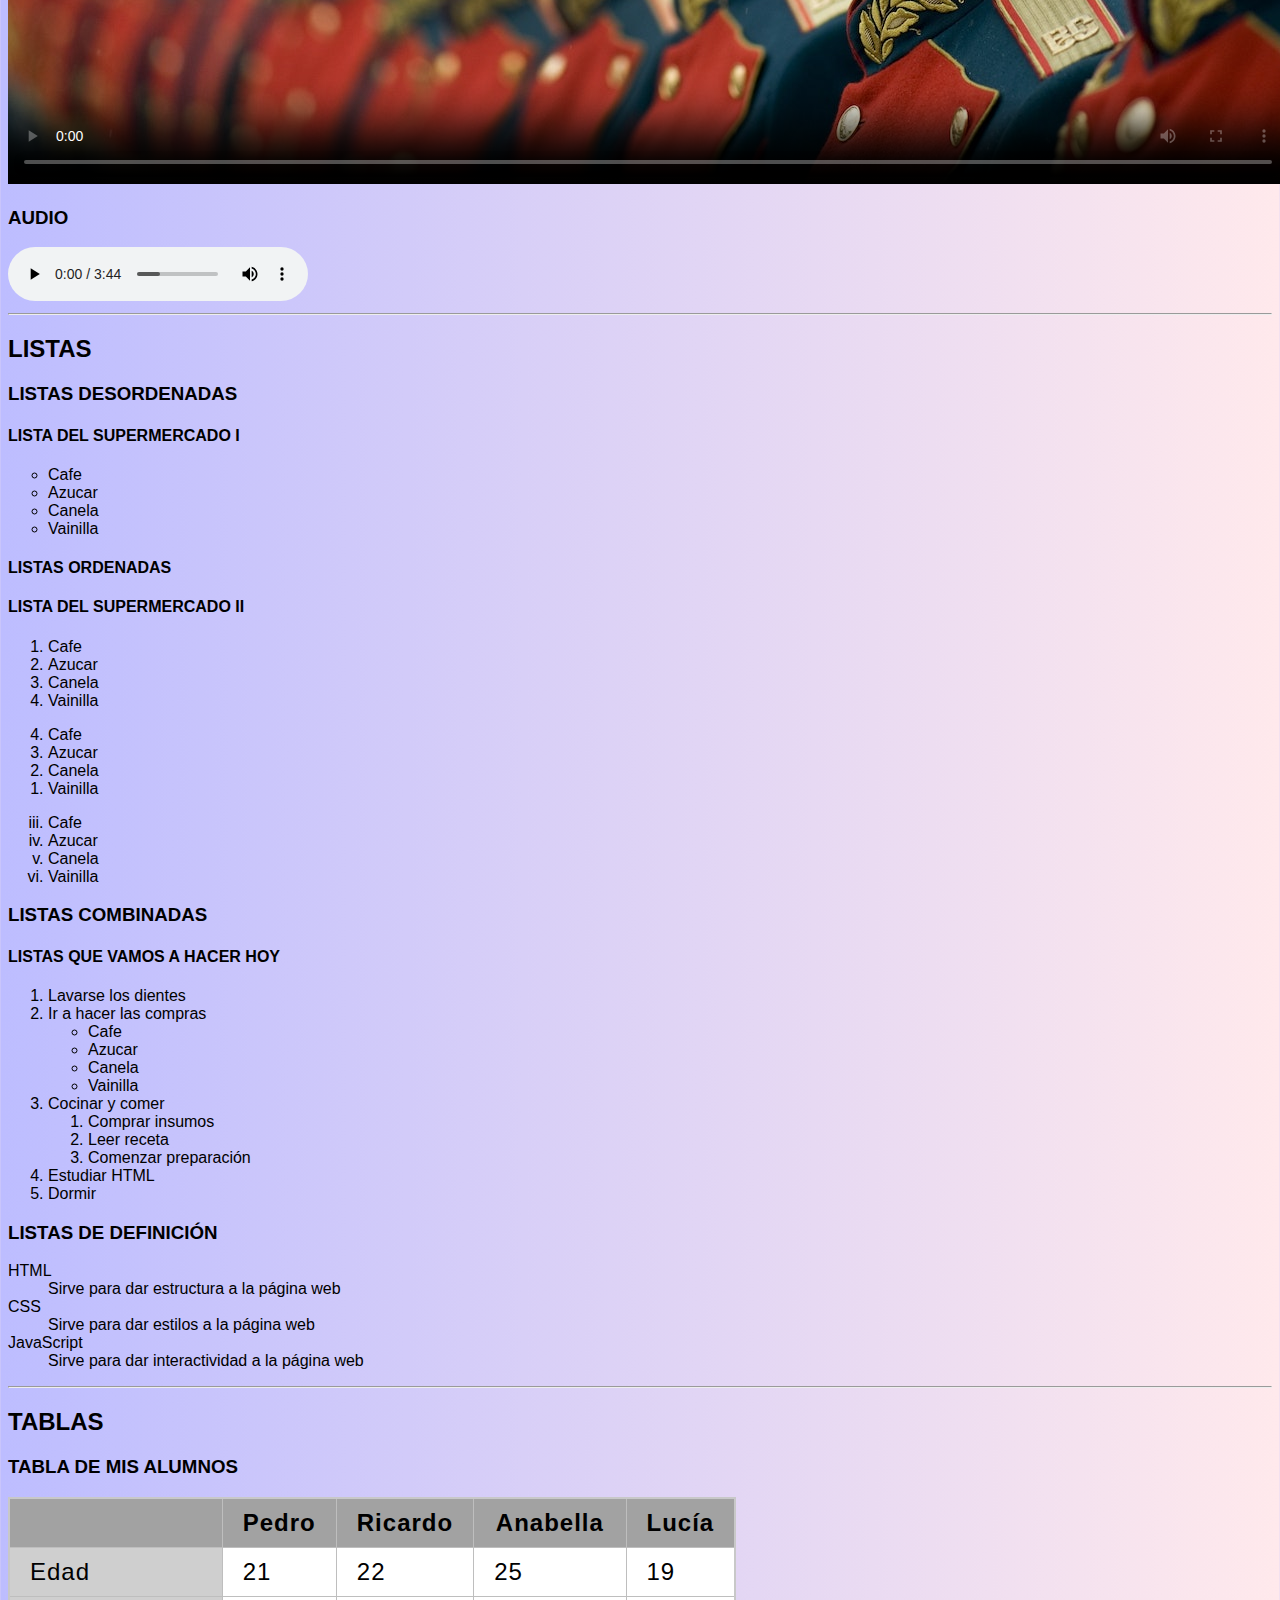
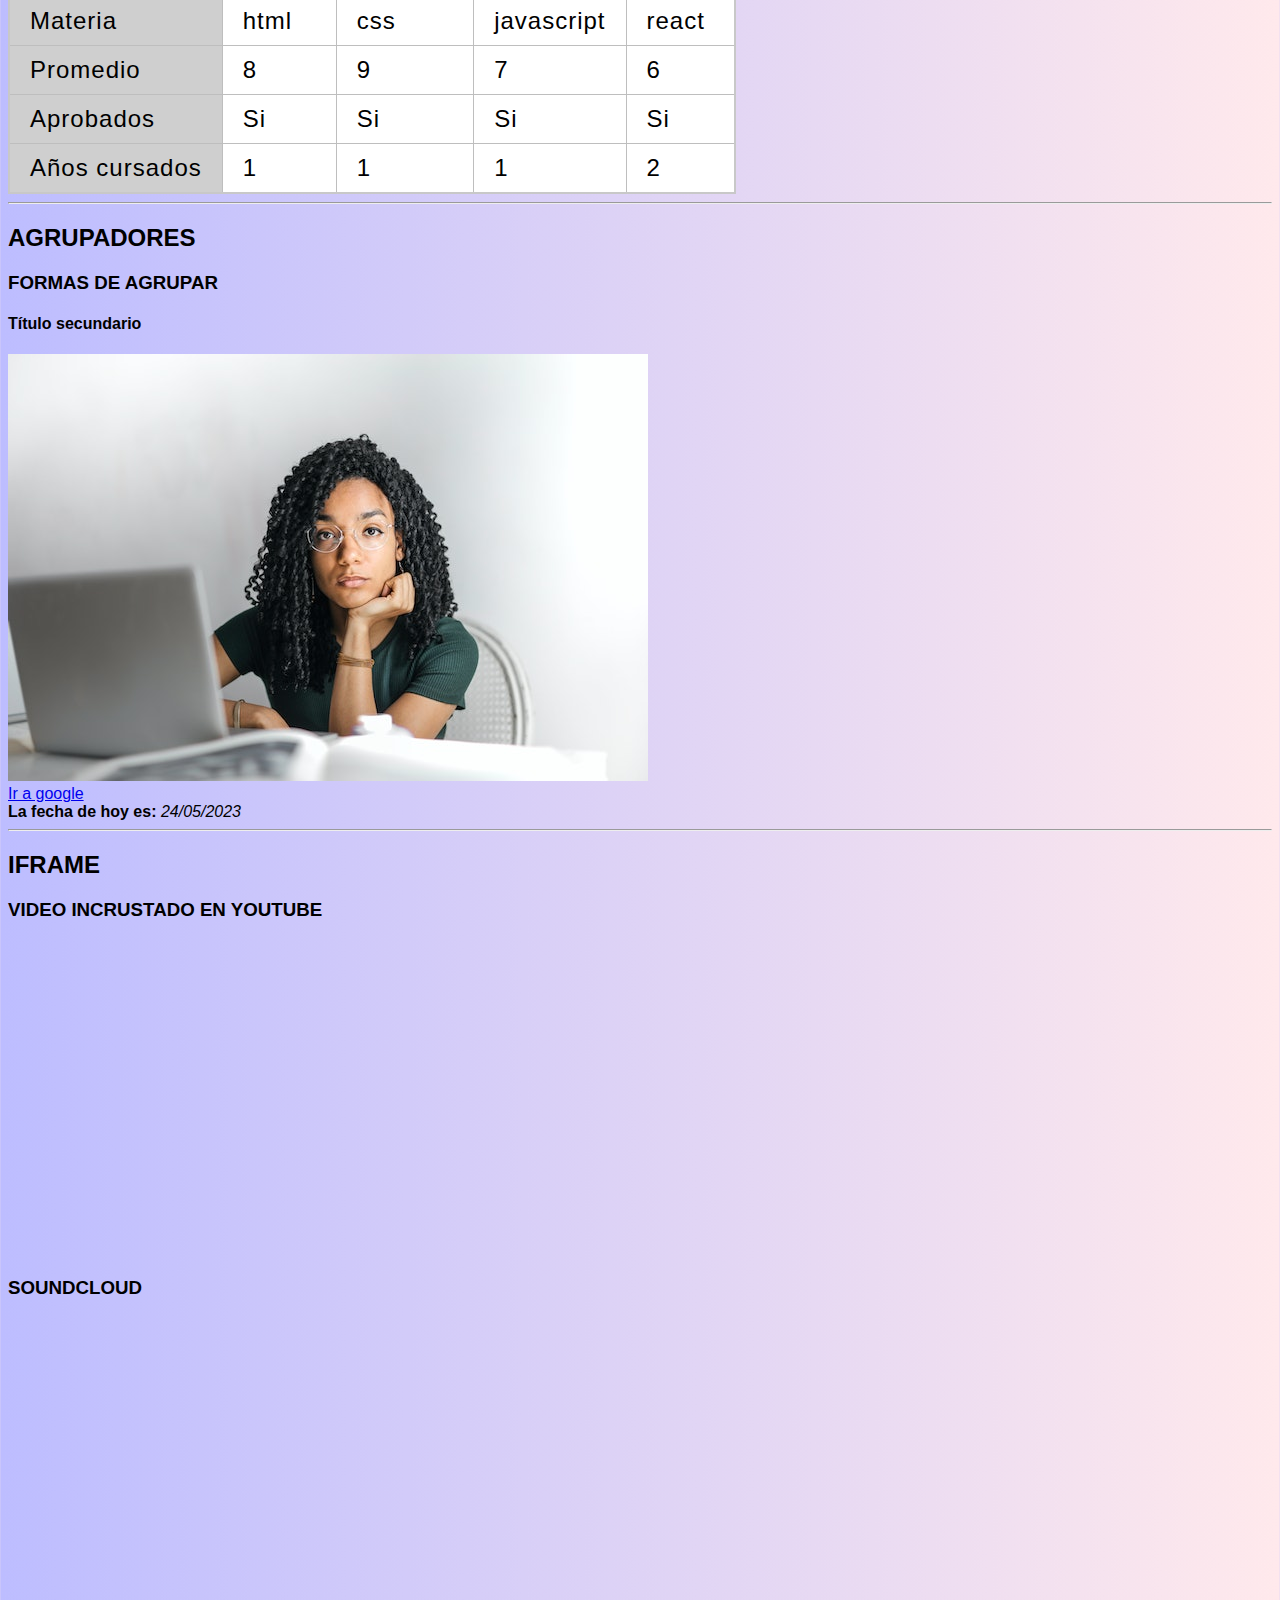
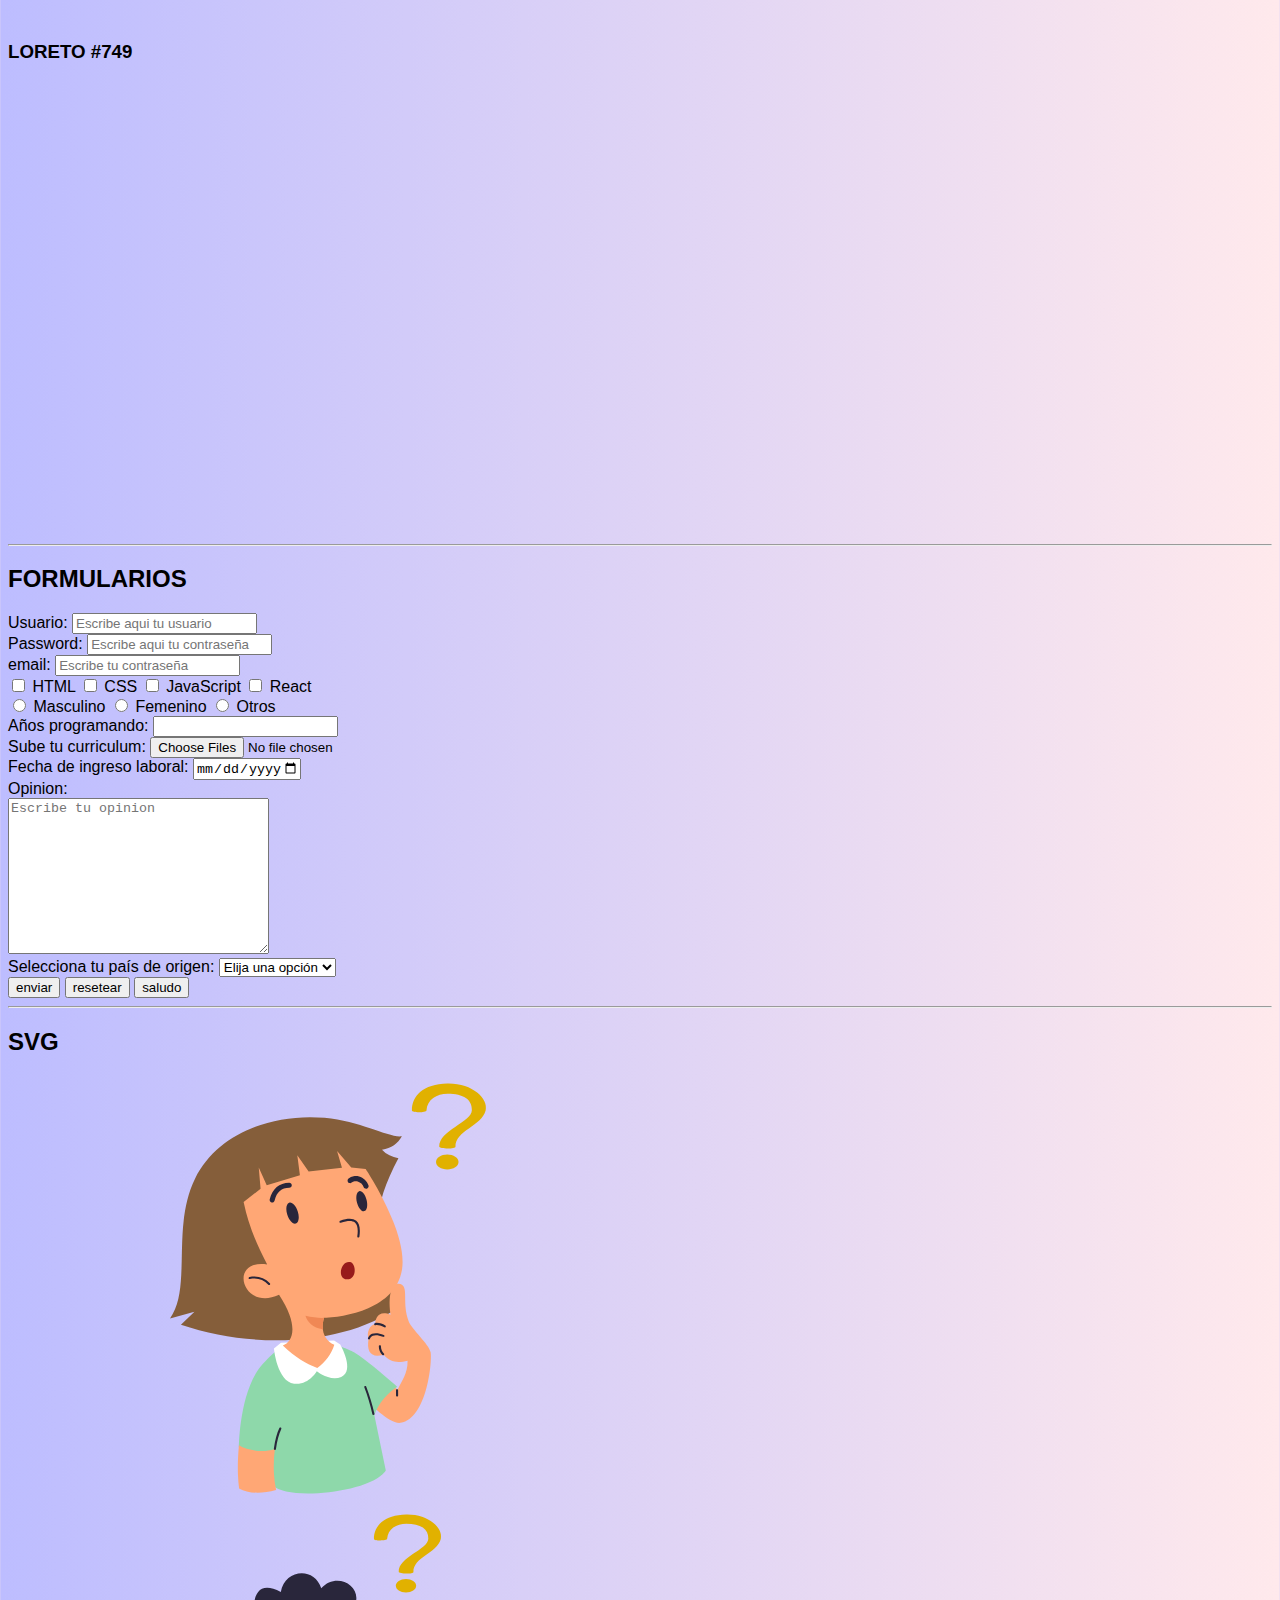
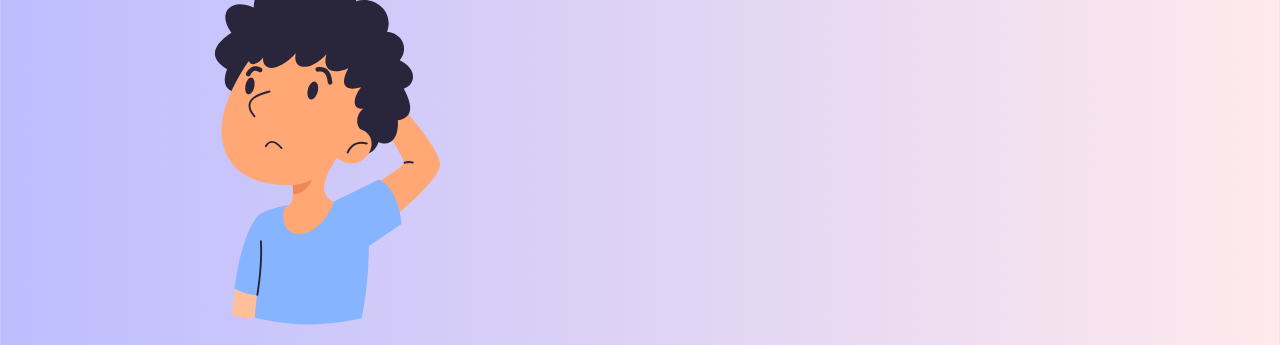
==== commit 27166402: "agregado los scripts" ====
--- a/index.html
+++ b/index.html
@@ -421,6 +421,13 @@
       fill="#E1B100" />
   </svg>
 
+  <!-- Scripts -->
+  <script>
+    console.log("Estamos aprendiendo los concetos basicos de HTML");
+  </script>
+
+  <!-- LLamar a una hoja JS desde un archivo externo -->
+  <script src="/js/index.js"></script>
 </body>
 
 </html>--- a/css/styles.css
+++ b/css/styles.css
@@ -0,0 +1,30 @@
+body {
+  /* font-family: "Lucida Console", "Courier New", monospace; */
+  font-family: sans-serif;
+  background: linear-gradient(to right, rgb(189, 189, 255), rgb(255, 233, 236));
+}
+
+/* A la primera columna de la tabla le das estos estilos */
+col:first-child {
+  background-color: rgb(207, 207, 207);
+}
+
+/* Vamos a dar estilos a las tablas */
+table {
+  border: 2px solid rgb(200, 200, 200);
+  border-collapse: collapse;
+  letter-spacing: 1px;
+  font-size: 1.5rem;
+  background-color: #fff;
+}
+
+td {
+  border: 1px solid rgb(190, 190, 190);
+  padding: 10px 20px;
+}
+
+th {
+  border: 1px solid rgb(190, 190, 190);
+  padding: 10px 20px;
+  background-color: rgb(162, 162, 162);
+}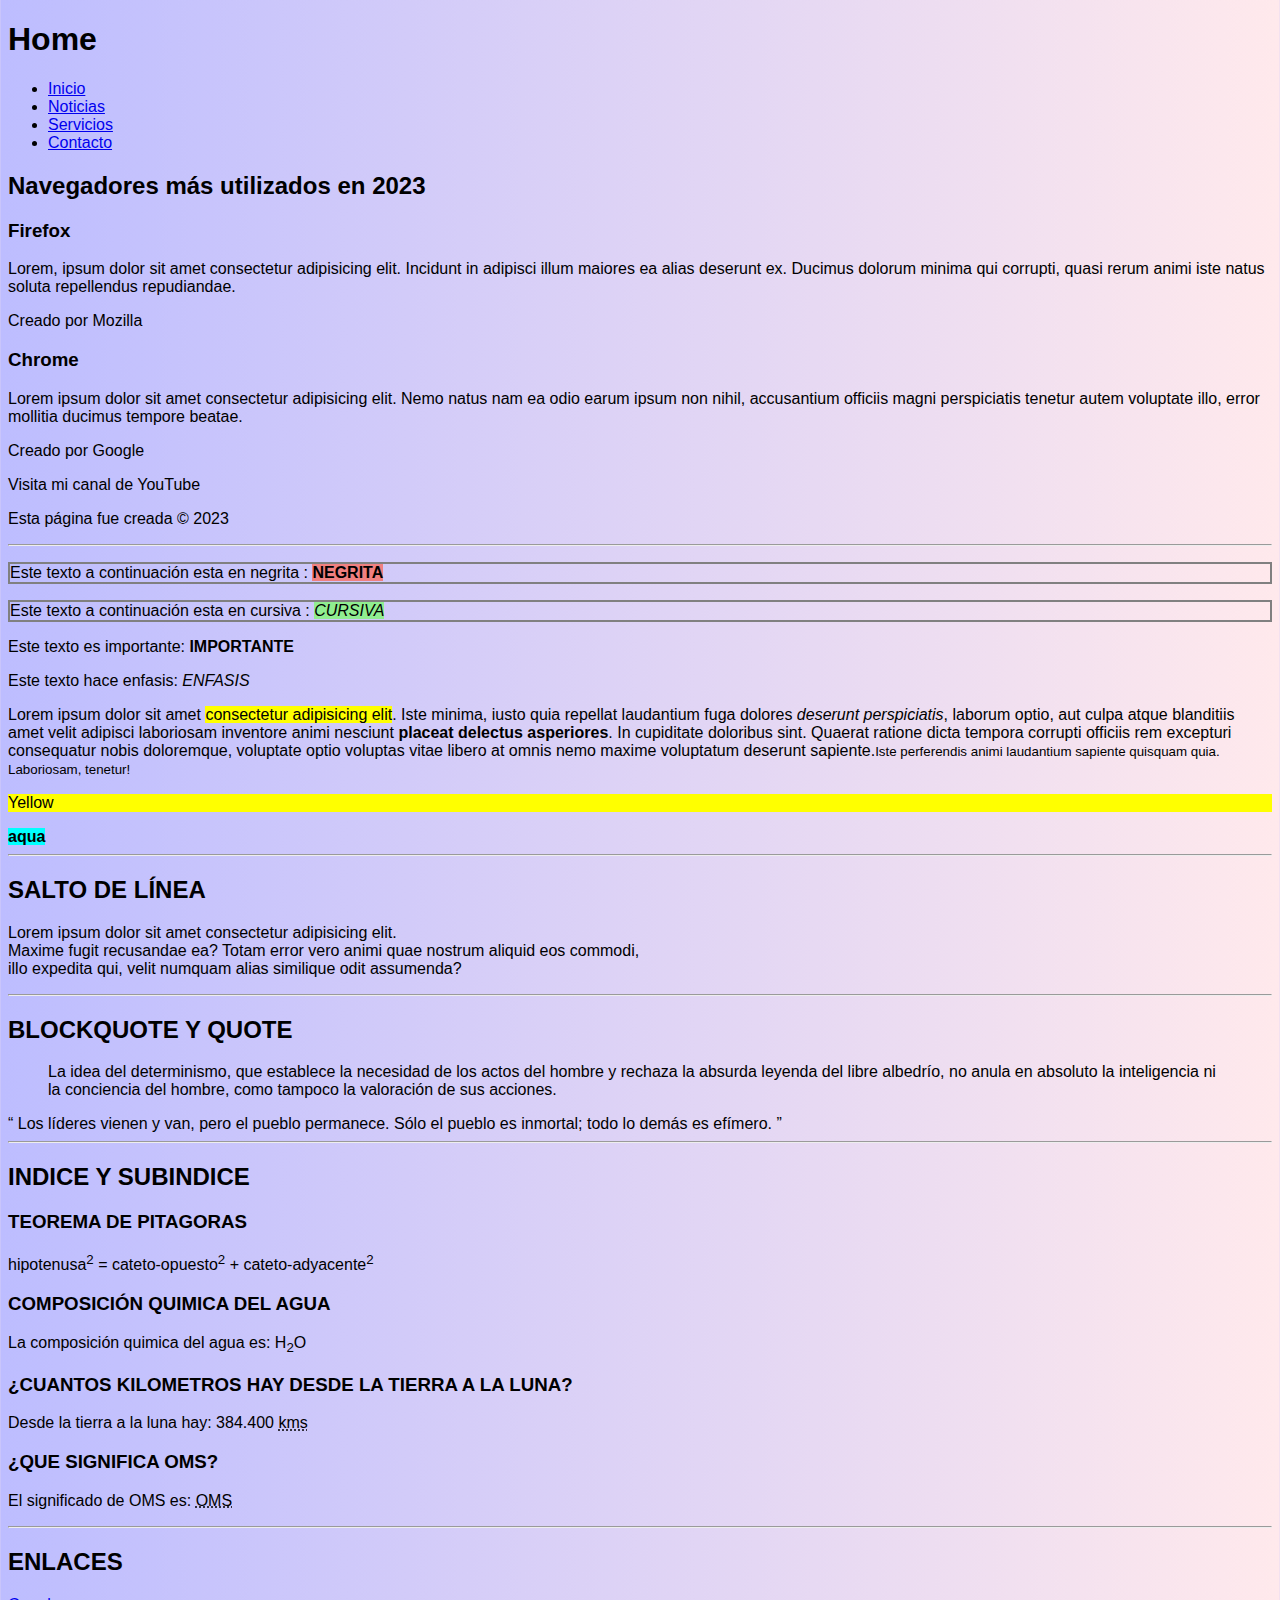
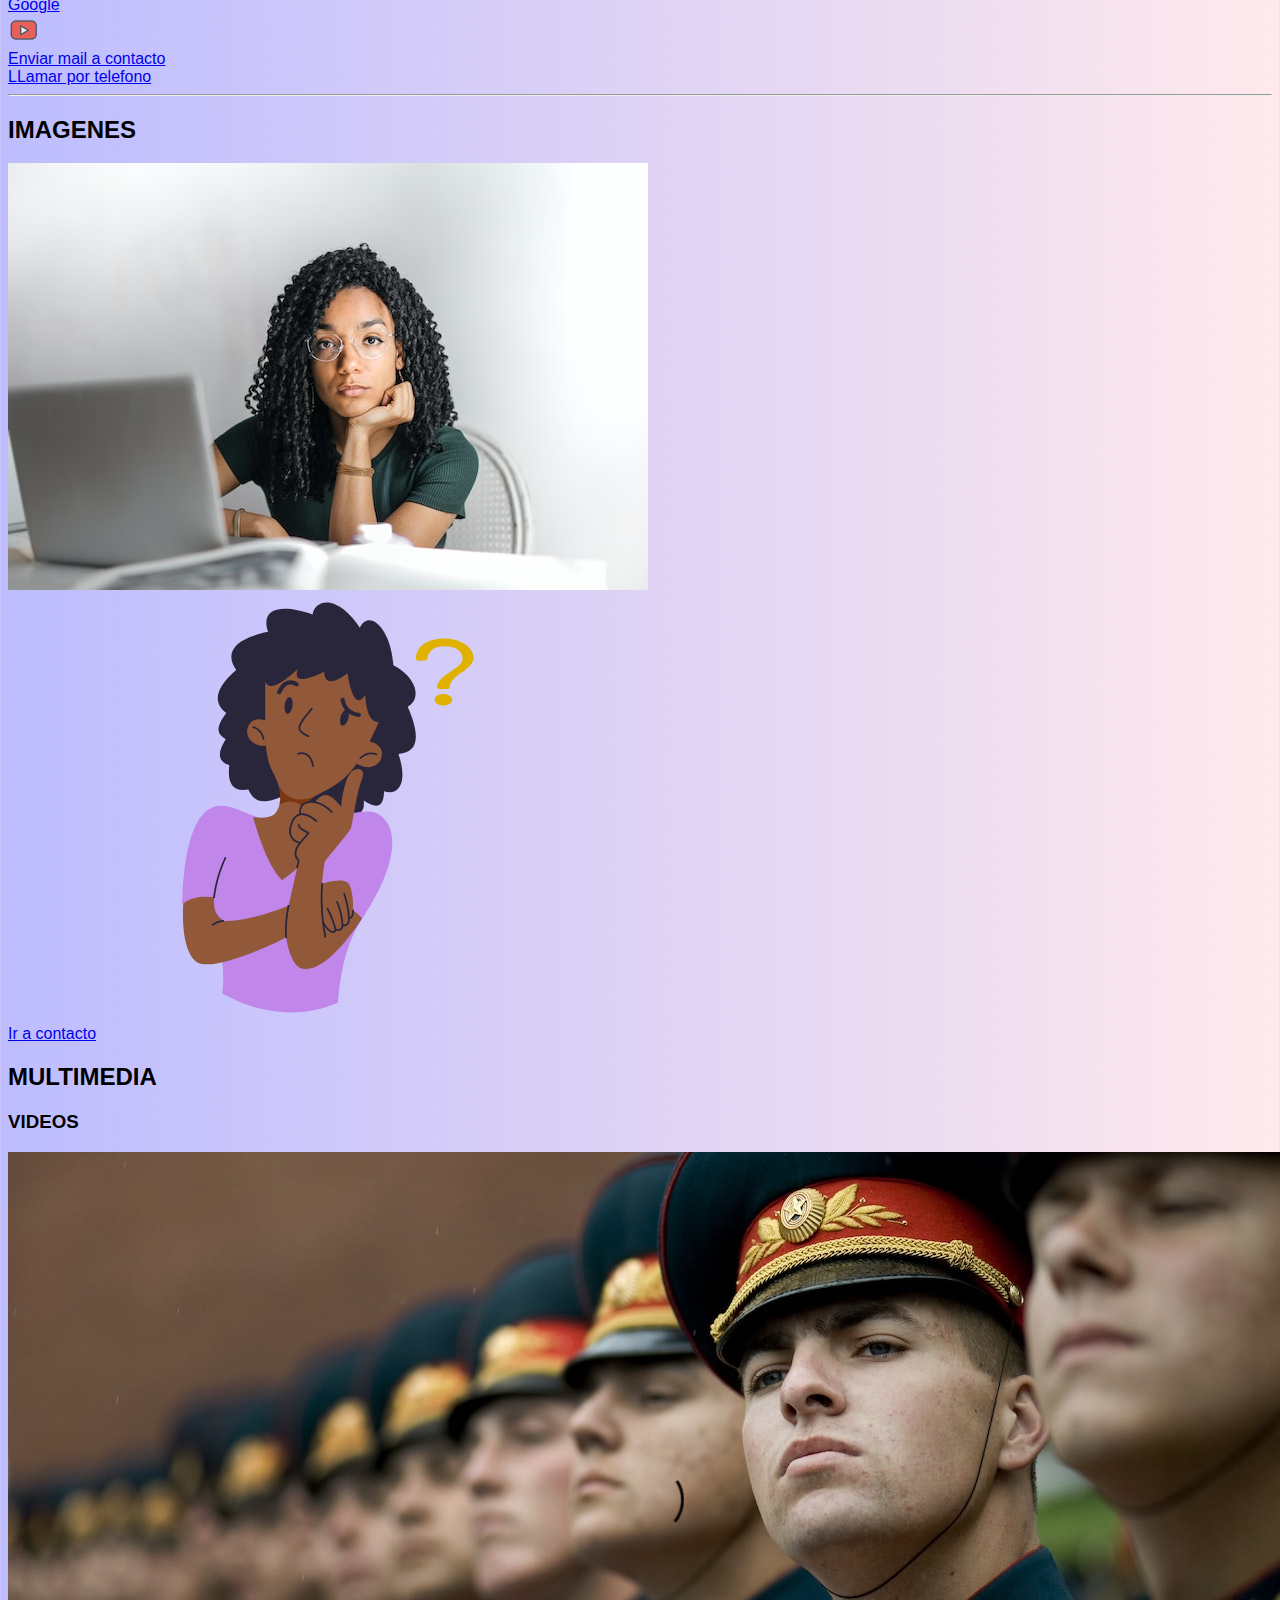
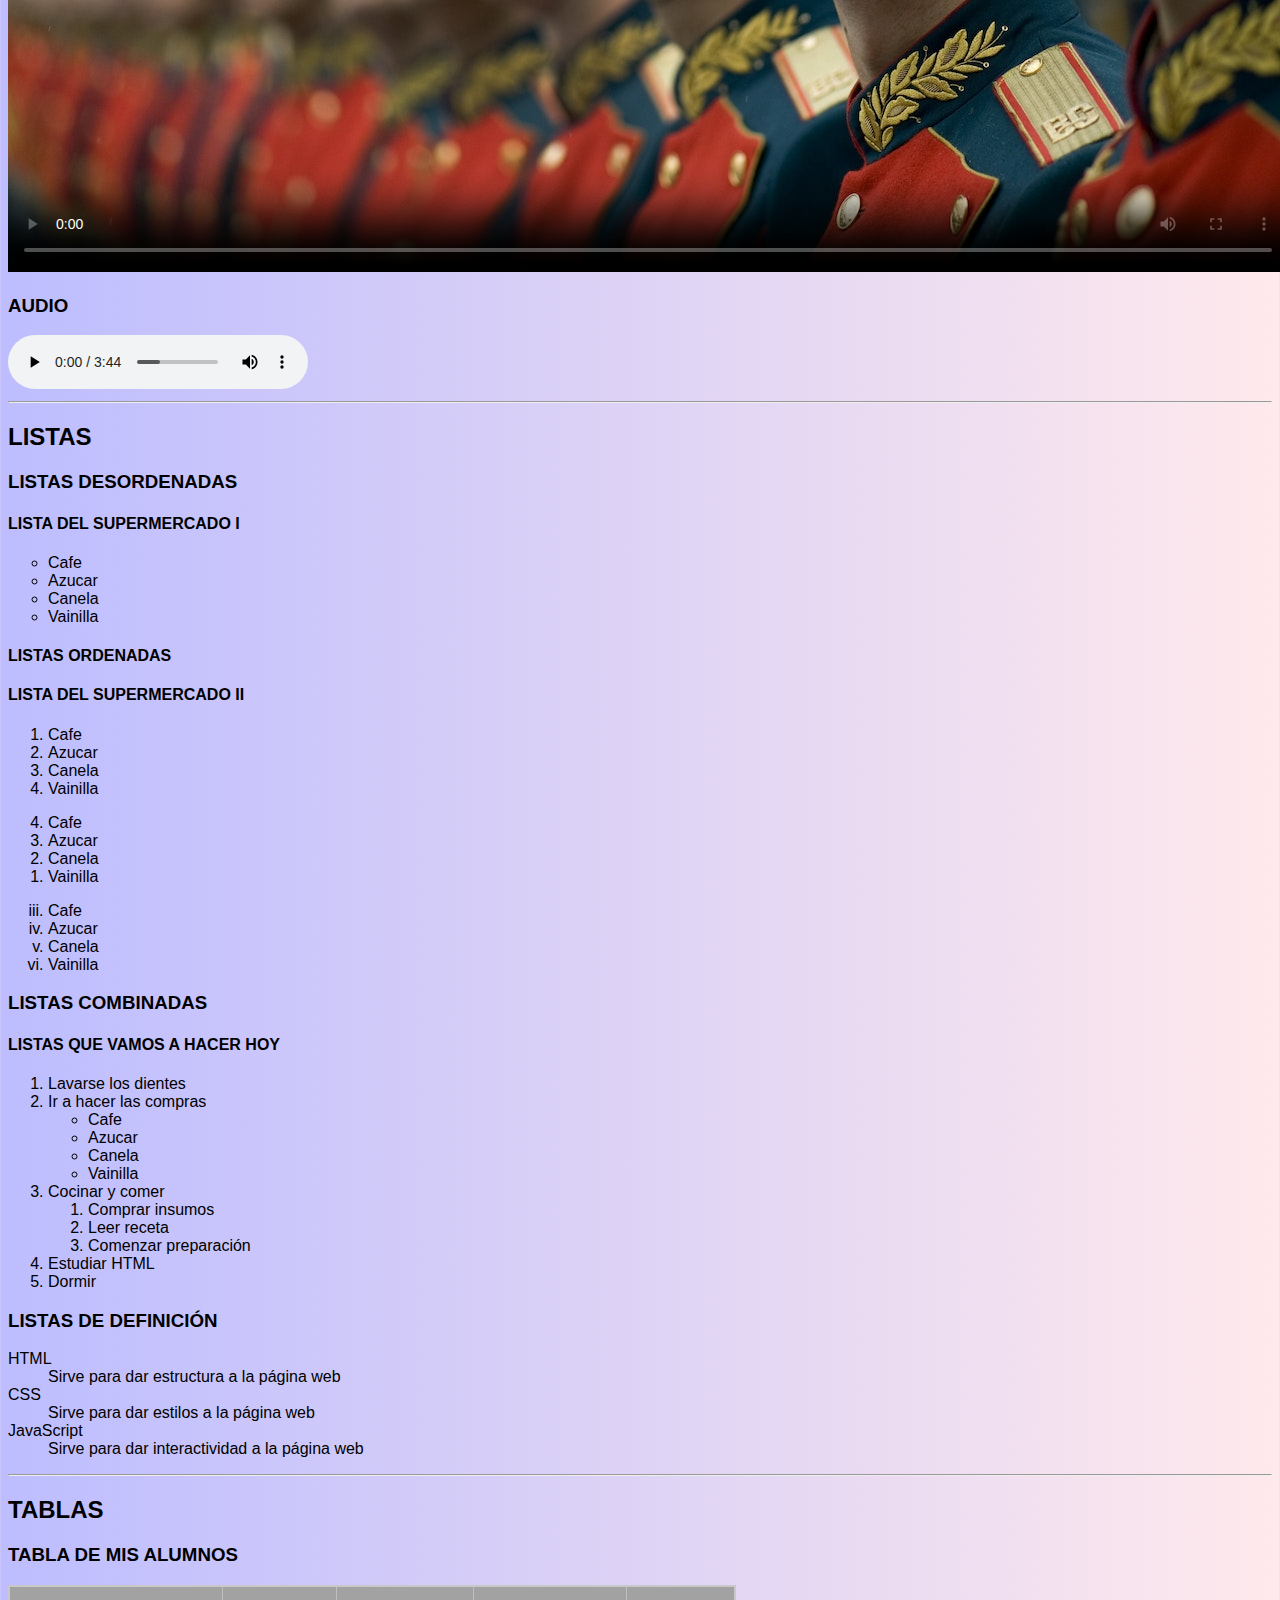
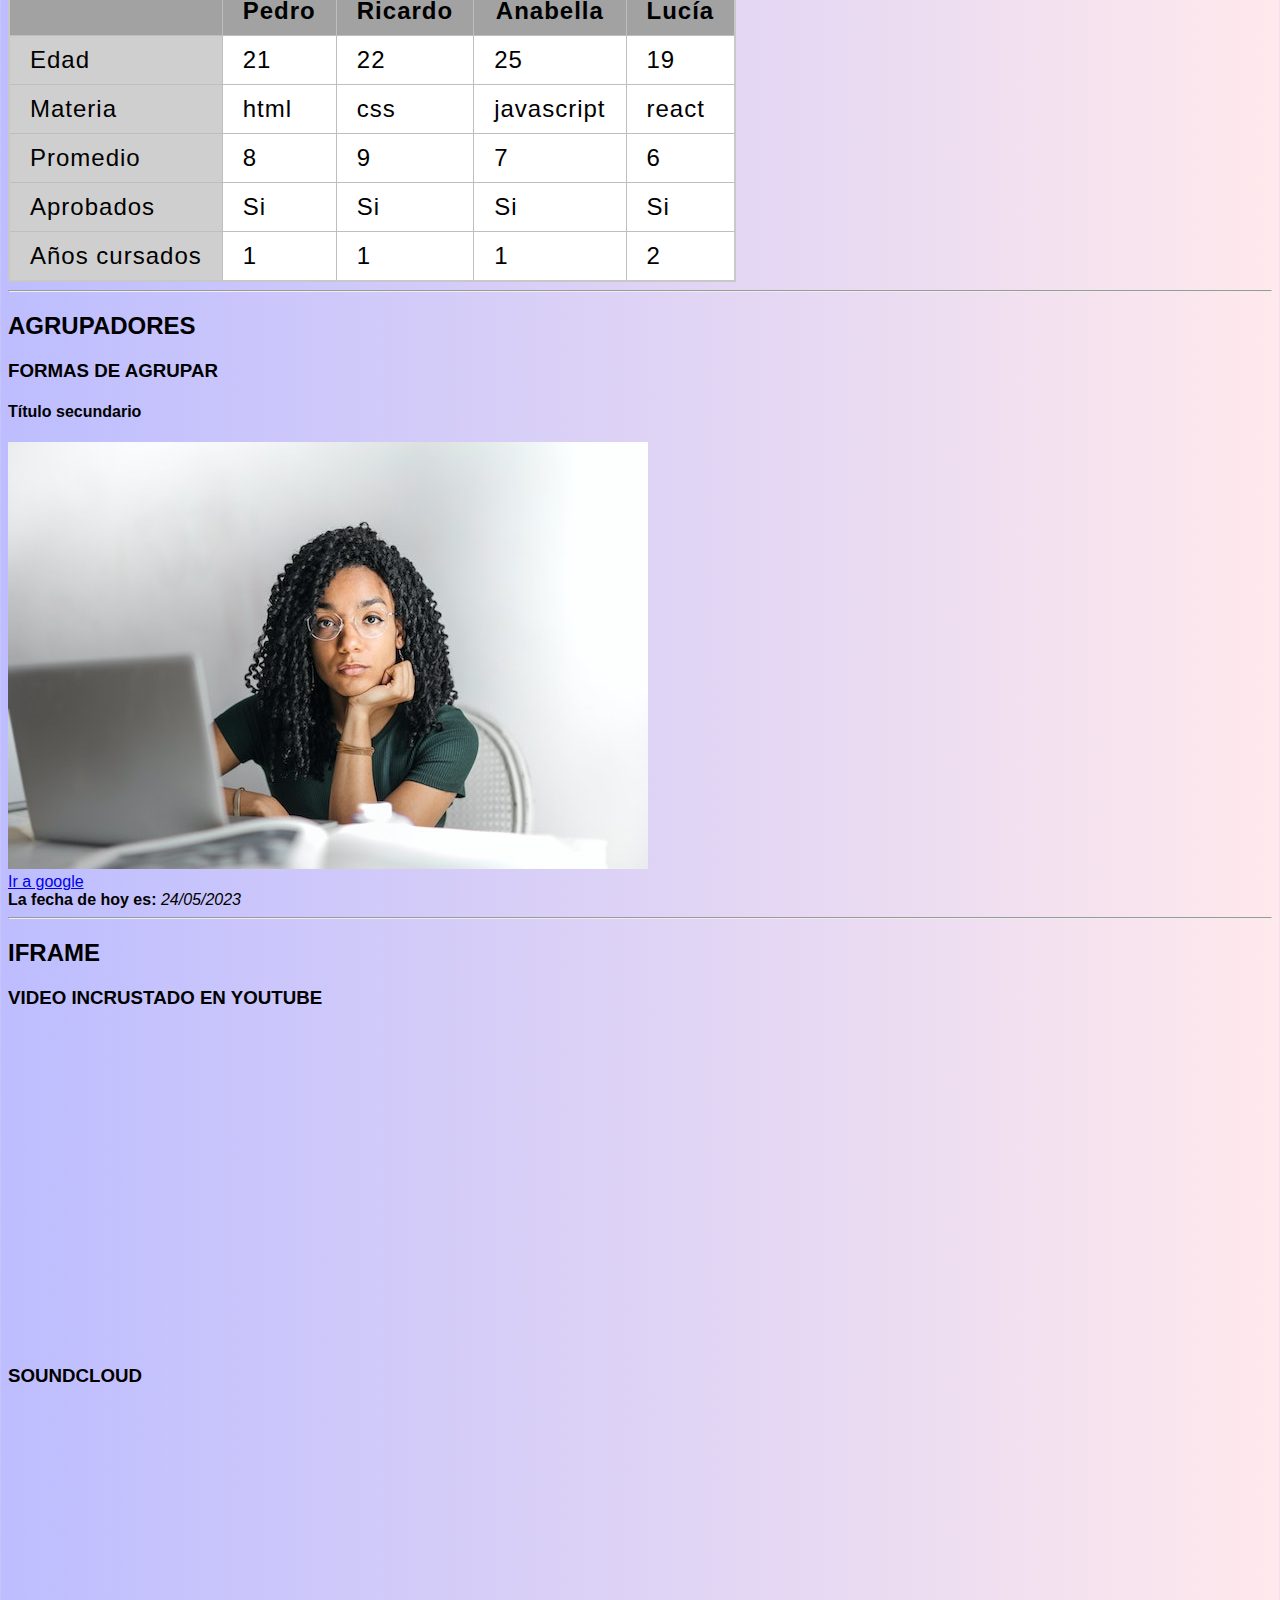
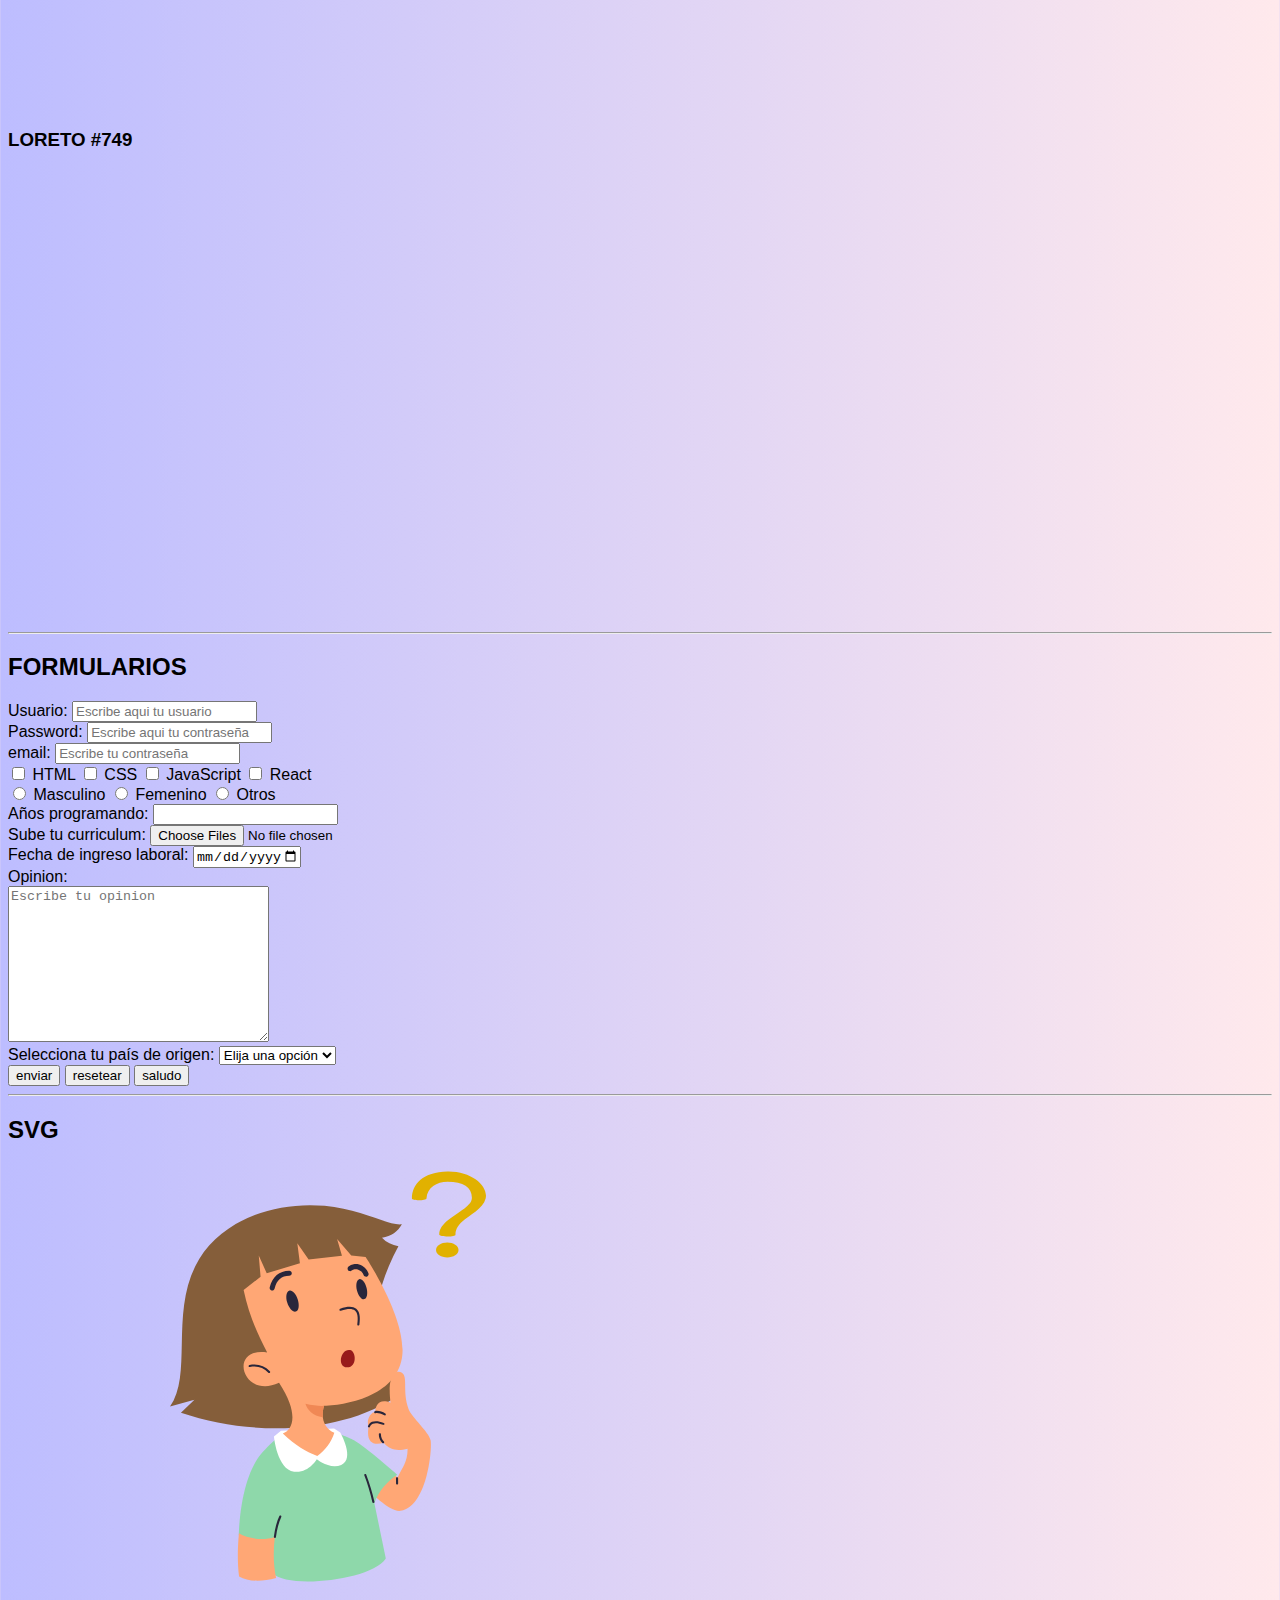
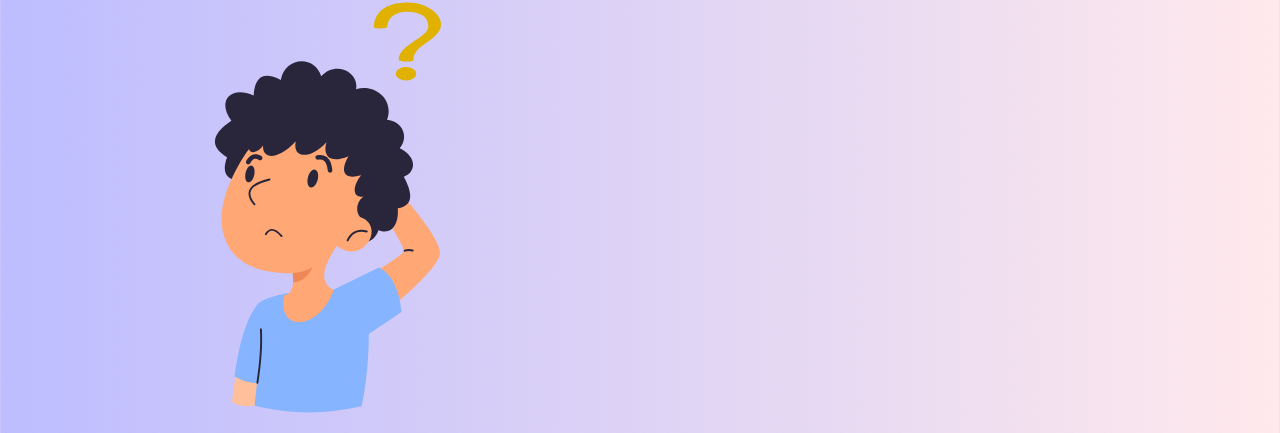
==== commit 94f0c319: "agregado un parrafo y dandole semantica" ====
--- a/index.html
+++ b/index.html
@@ -65,6 +65,15 @@
       style="background-color: lightgreen;">CURSIVA</i></p>
   <p>Este texto es importante: <strong>IMPORTANTE</strong></p>
   <p>Este texto hace enfasis: <em>ENFASIS</em></p>
+  <p>Lorem ipsum dolor sit amet <mark>consectetur adipisicing elit</mark>. Iste minima, iusto quia repellat laudantium
+    fuga dolores
+    <em>deserunt perspiciatis</em>, laborum optio, aut culpa atque blanditiis amet velit adipisci laboriosam inventore
+    animi
+    nesciunt <strong>placeat delectus asperiores</strong>. In cupiditate doloribus sint. Quaerat ratione dicta tempora
+    corrupti officiis
+    rem excepturi consequatur nobis doloremque, voluptate optio voluptas vitae libero at omnis nemo maxime voluptatum
+    deserunt sapiente.<small>Iste perferendis animi laudantium sapiente quisquam quia. Laboriosam, tenetur!</small>
+  </p>
   <p style="background-color: yellow;">Yellow</p>
   <b style="background-color: aqua;">aqua</b>
   <hr>
